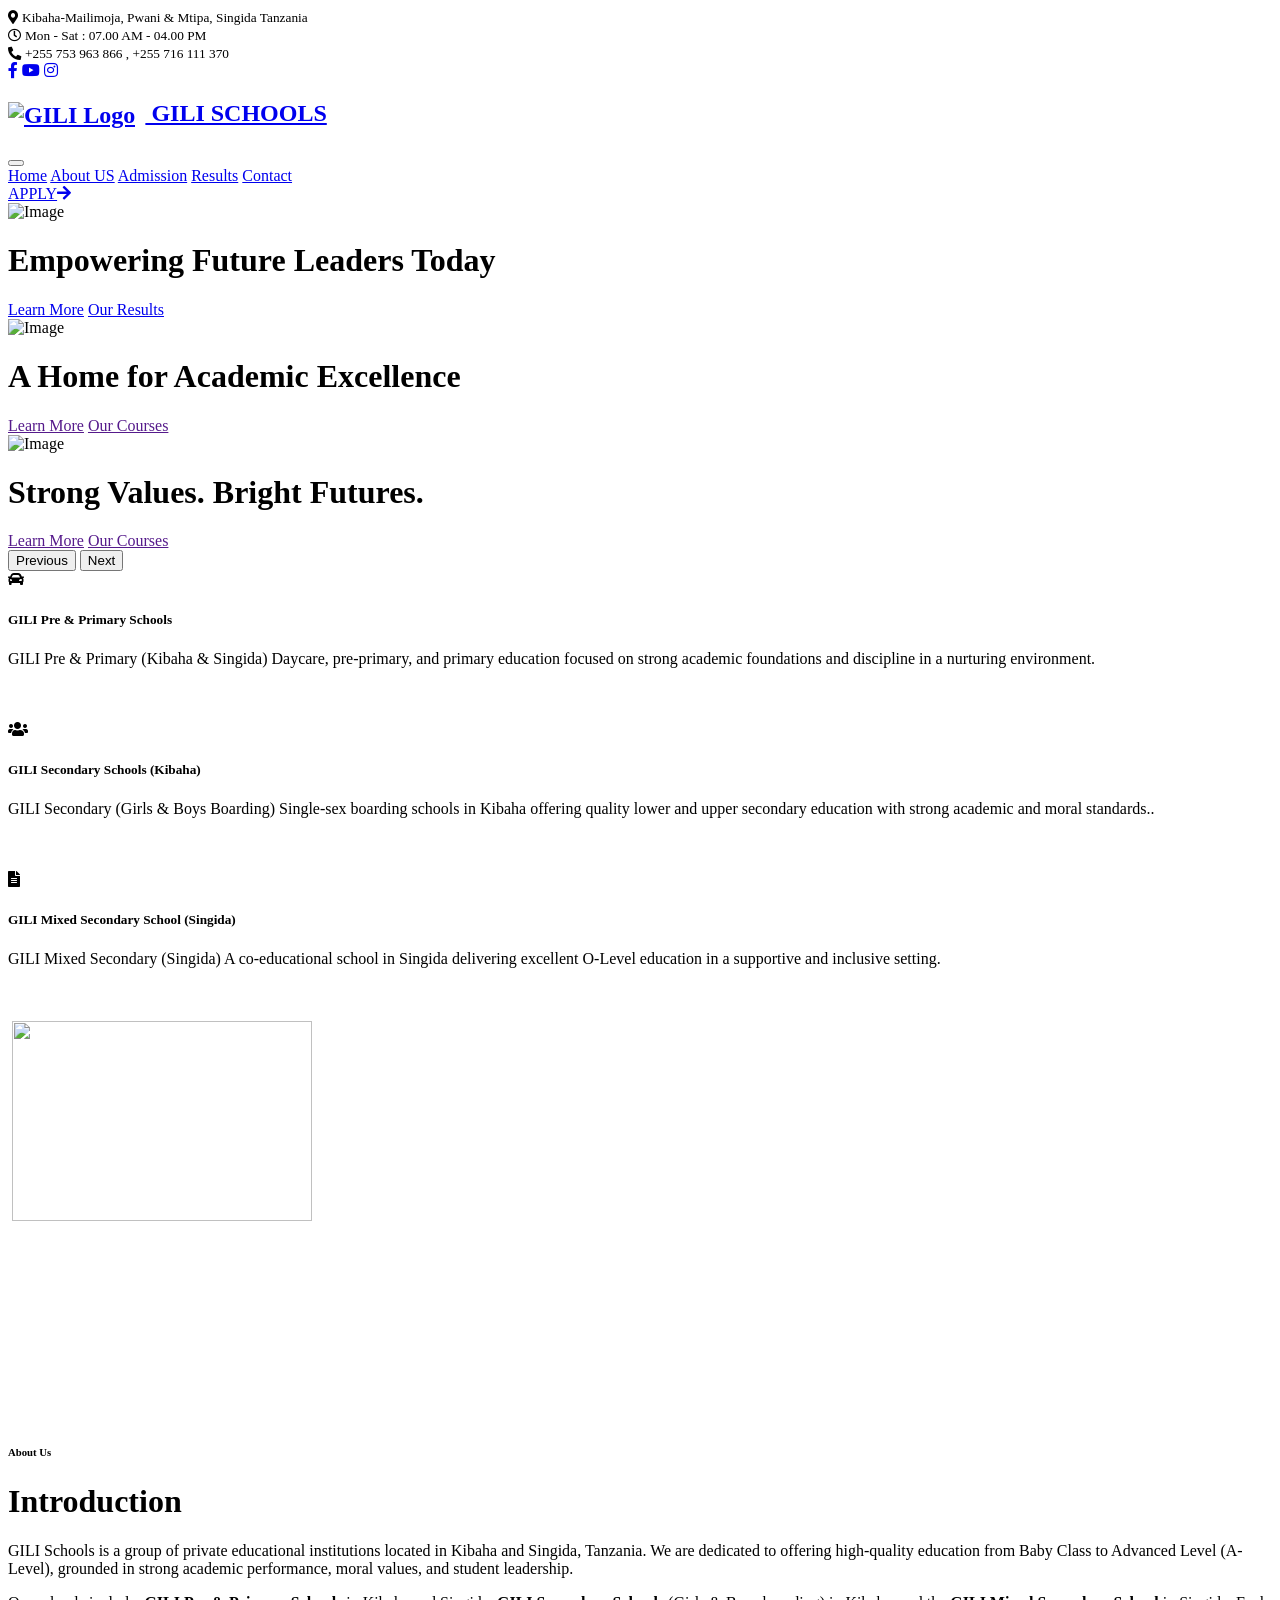
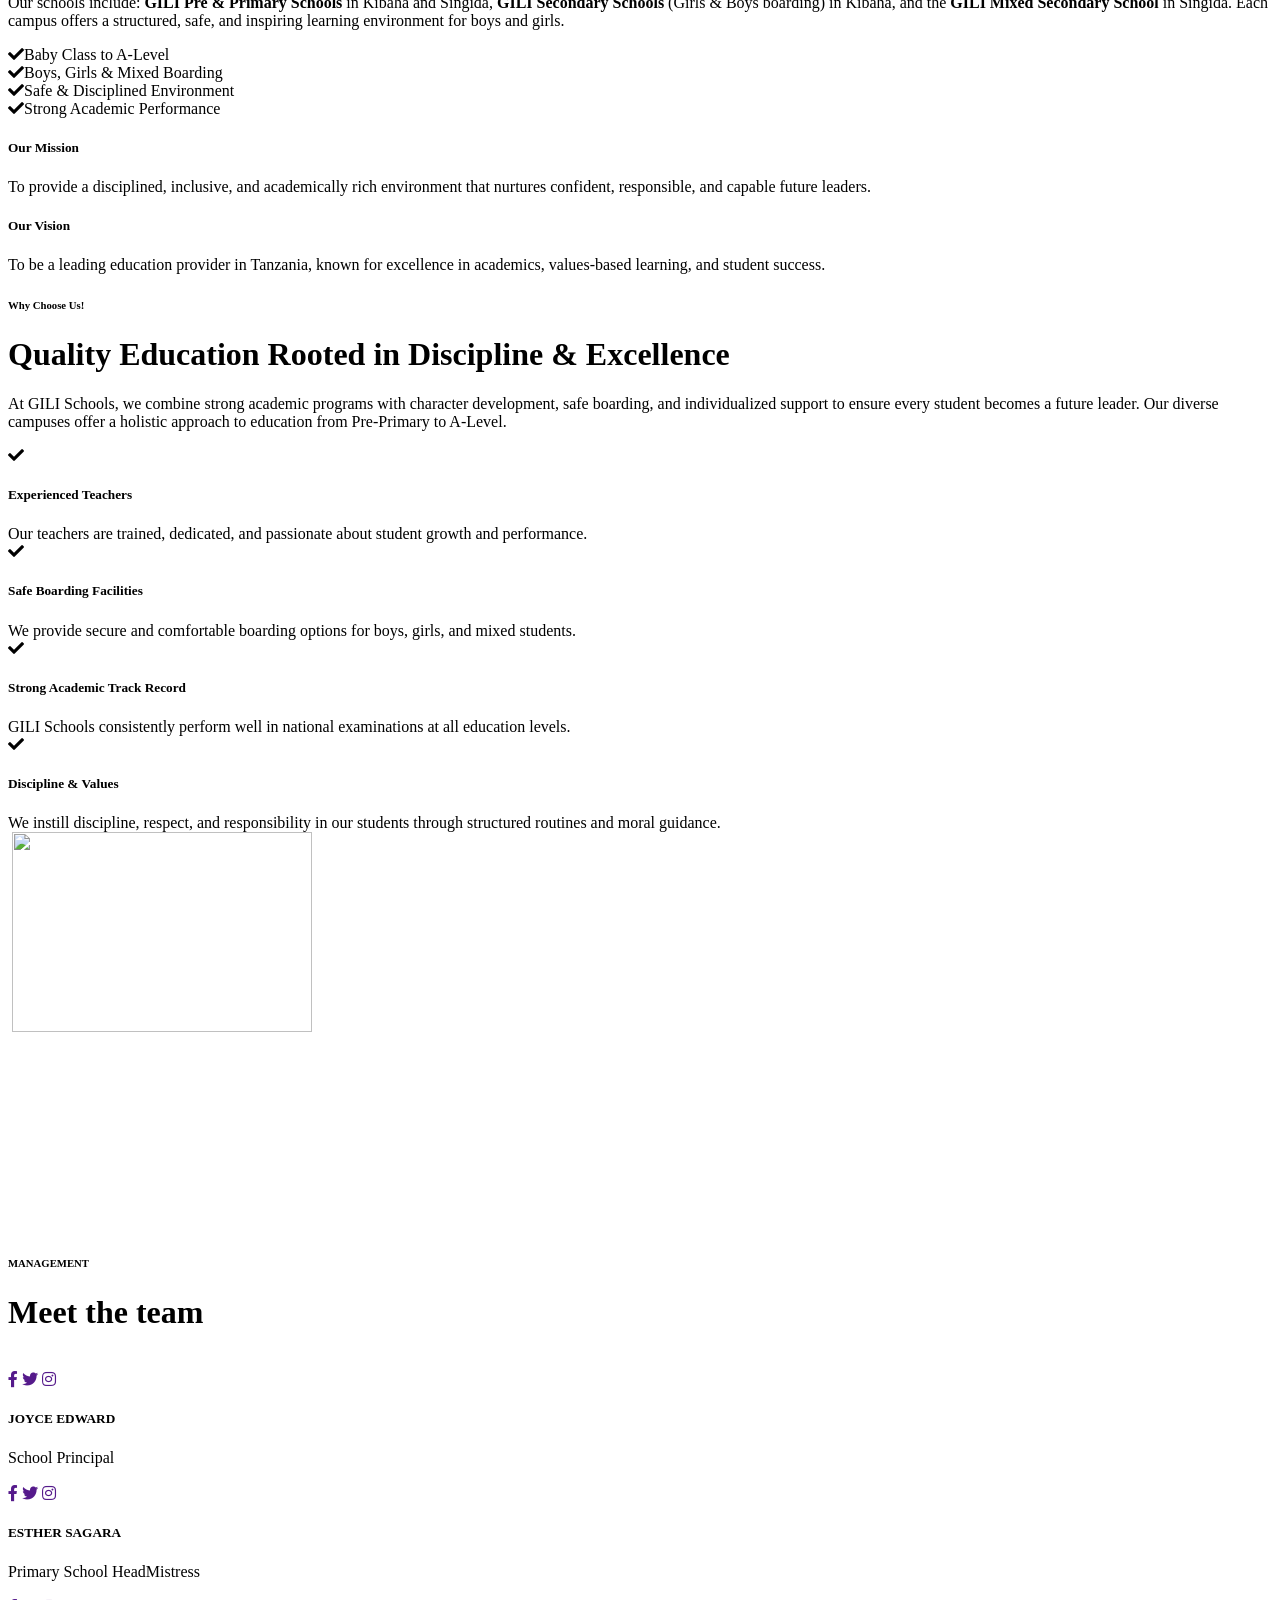
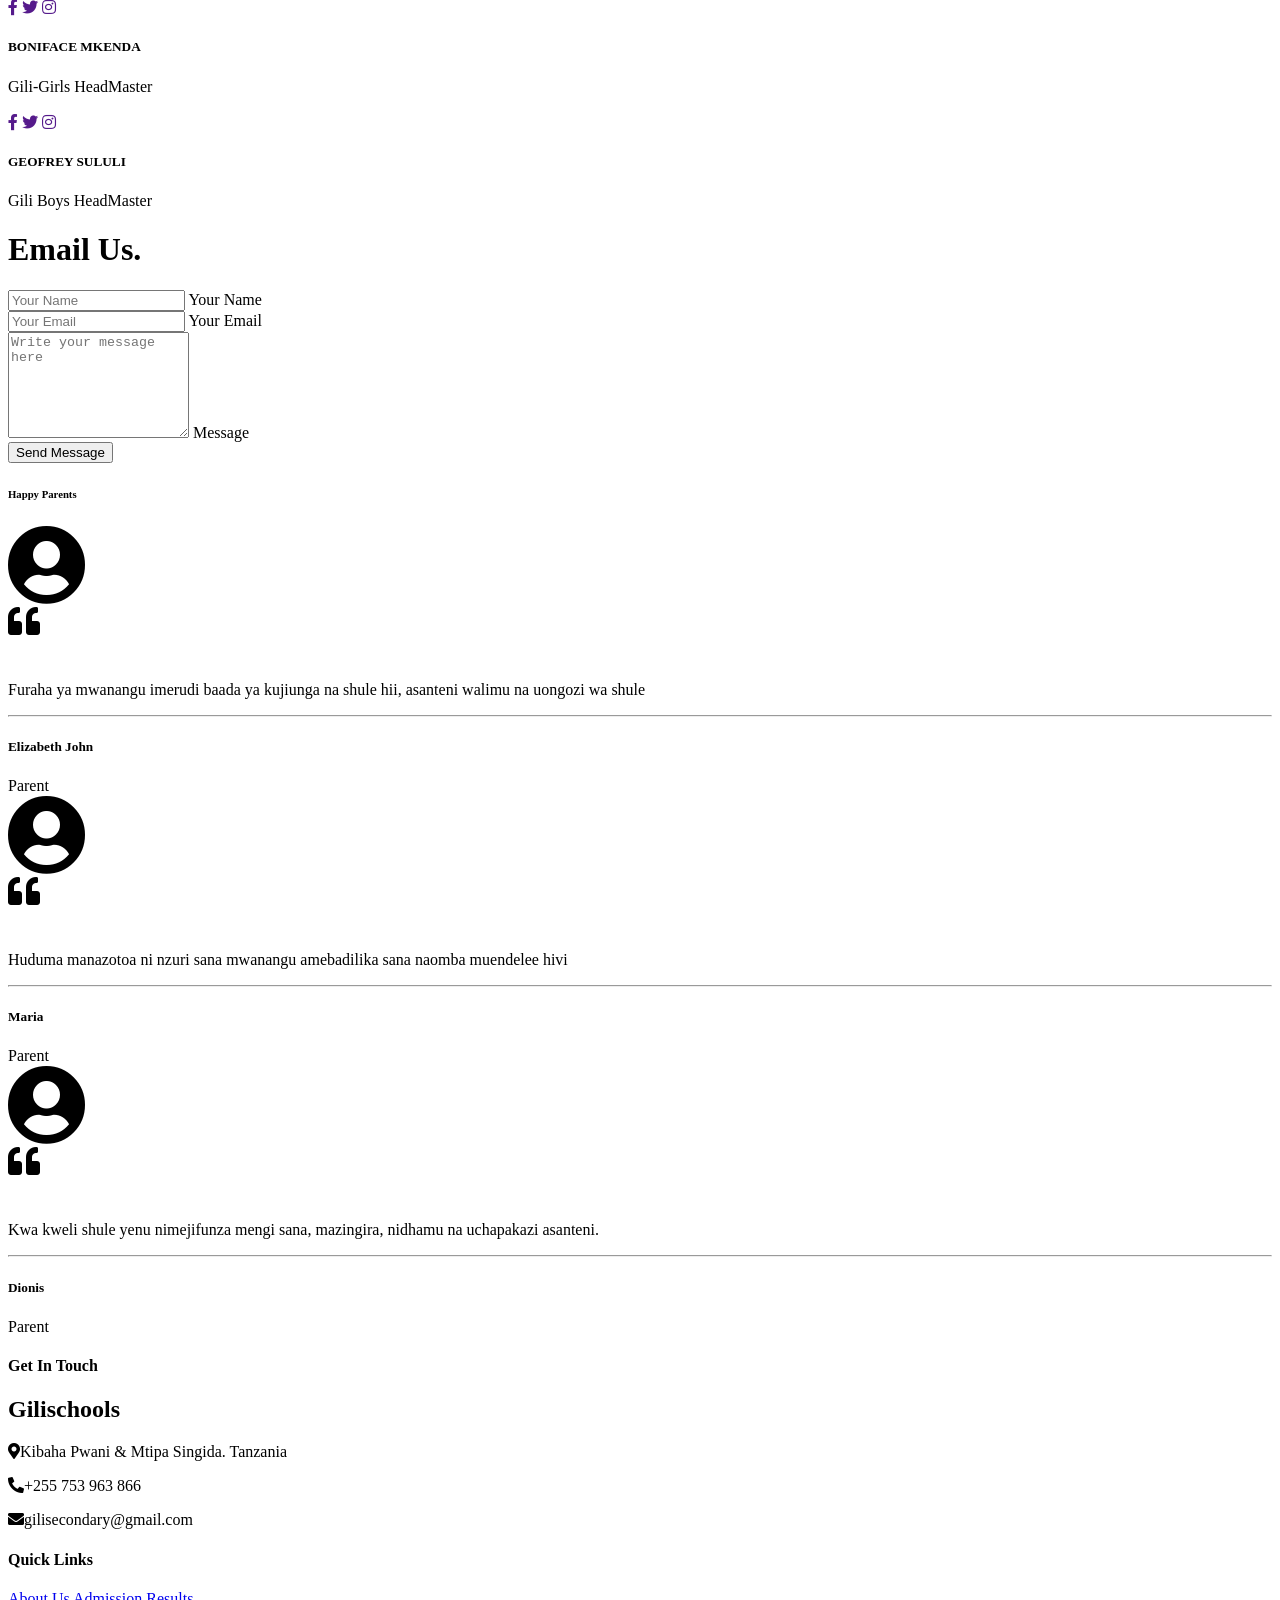
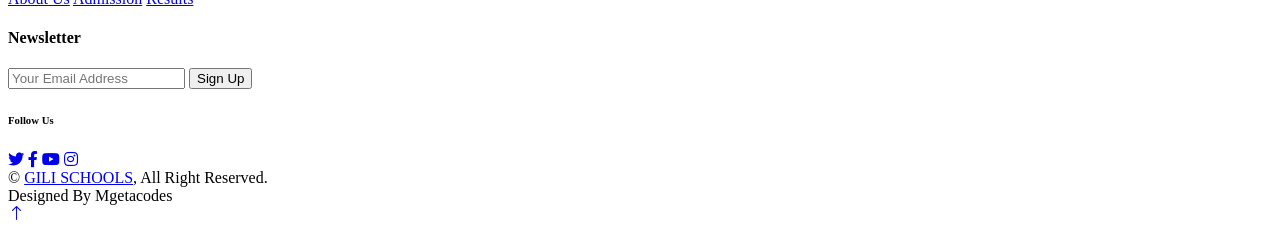
==== index.html @ aca02554 "Update index.html" ====
<!DOCTYPE html>
<html lang="en">

<head>
    <meta charset="utf-8">
    <title>Gili Schools</title>
    <meta content="width=device-width, initial-scale=1.0" name="viewport">
    <meta content="" name="keywords">
    <meta content="" name="description">

    <!-- Favicon -->
    <link href="img/favicon.ico" rel="icon">

    <!-- Google Web Fonts -->
    <link rel="preconnect" href="https://fonts.googleapis.com">
    <link rel="preconnect" href="https://fonts.gstatic.com" crossorigin>
    <link href="https://fonts.googleapis.com/css2?family=Work+Sans:wght@400;500;600;700&display=swap" rel="stylesheet"> 

    <!-- Icon Font Stylesheet -->
    <link href="https://cdnjs.cloudflare.com/ajax/libs/font-awesome/5.10.0/css/all.min.css" rel="stylesheet">
    <link href="https://cdn.jsdelivr.net/npm/bootstrap-icons@1.4.1/font/bootstrap-icons.css" rel="stylesheet">
    <link rel="icon" type="image/png" href="img/logo.png">

    <!-- Libraries Stylesheet -->
    <link href="lib/animate/animate.min.css" rel="stylesheet">
    <link href="lib/owlcarousel/assets/owl.carousel.min.css" rel="stylesheet">

    <!-- Customized Bootstrap Stylesheet -->
    <link href="css/bootstrap.min.css" rel="stylesheet">

    <!-- Template Stylesheet -->
    <link href="css/style.css" rel="stylesheet">
</head>

<body>
    <!-- Spinner Start -->
    <div id="spinner" class="show bg-white position-fixed translate-middle w-100 vh-100 top-50 start-50 d-flex align-items-center justify-content-center">
        <div class="spinner-grow text-primary" role="status"></div>
    </div>
    <!-- Spinner End -->


    <!-- Topbar Start -->
    <div class="container-fluid bg-dark text-light p-0">
        <div class="row gx-0 d-none d-lg-flex">
            <div class="col-lg-7 px-5 text-start">
                <div class="h-100 d-inline-flex align-items-center me-4">
                    <small class="fa fa-map-marker-alt text-primary me-2"></small>
                    <small>Kibaha-Mailimoja, Pwani & Mtipa, Singida Tanzania</small>
                </div>
                <div class="h-100 d-inline-flex align-items-center">
                    <small class="far fa-clock text-primary me-2"></small>
                    <small>Mon - Sat : 07.00 AM - 04.00 PM</small>
                </div>
            </div>
            <div class="col-lg-5 px-5 text-end">
                <div class="h-100 d-inline-flex align-items-center me-4">
                    <small class="fa fa-phone-alt text-primary me-2"></small>
                    <small>+255 753 963 866 , +255 716 111 370</small>
                </div>
                <div class="h-100 d-inline-flex align-items-center mx-n2">
                    <a class="btn btn-square btn-link rounded-0 border-0 border-end border-secondary" href="https://www.facebook.com/share/1KLDX37MZV/"><i class="fab fa-facebook-f"></i></a>
                    <a class="btn btn-square btn-link rounded-0 border-0 border-end border-secondary" href="https://www.youtube.com/@gilischools"><i class="fab fa-youtube"></i></a>
                   <!-- <a class="btn btn-square btn-link rounded-0 border-0 border-end border-secondary" href=""><i class="fab fa-linkedin-in"></i></a>-->
                    <a class="btn btn-square btn-link rounded-0" href="https://www.instagram.com/gilisecondary/"><i class="fab fa-instagram"></i></a>
                </div>
            </div>
        </div>
    </div>
    <!-- Topbar End -->


    <!-- Navbar Start -->
    <nav class="navbar navbar-expand-lg bg-white navbar-light sticky-top p-0">
        <a href="index.html" class="navbar-brand d-flex align-items-center border-end px-4 px-lg-5">
            <h2 class="m-0">
             <!--   <img class="position-absolute w-100 h-100" src="img/2Z7A9136.jpg" alt="" style="object-fit: cover;"> -->
   <img src="img/logo.png" alt="GILI Logo" style="height: 40px; vertical-align: middle; margin-right: 10px;"> 
  GILI SCHOOLS
</h2>

        </a>
        <button type="button" class="navbar-toggler me-4" data-bs-toggle="collapse" data-bs-target="#navbarCollapse">
            <span class="navbar-toggler-icon"></span>
        </button>
        <div class="collapse navbar-collapse" id="navbarCollapse">
            <div class="navbar-nav ms-auto p-4 p-lg-0">
                <a href="index.html" class="nav-item nav-link active">Home</a>
                <a href="about.html" class="nav-item nav-link">About US</a>
                <a href="Admission.html" class="nav-item nav-link">Admission</a>
                <a href="Results.html" class="nav-item nav-link">Results</a>
                <!-- <div class="nav-item dropdown">
                    <a href="#" class="nav-link dropdown-toggle" data-bs-toggle="dropdown">Pages</a>
                    <div class="dropdown-menu bg-light m-0">
                        <a href="feature.html" class="dropdown-item">Features</a>
                        <a href="appointment.html" class="dropdown-item">Appointment</a>
                        <a href="team.html" class="dropdown-item">Our Team</a>
                        <a href="testimonial.html" class="dropdown-item">Testimonial</a>
                        <a href="404.html" class="dropdown-item">404 Page</a>
                    </div>
                </div>-->
                <a href="contact.html" class="nav-item nav-link">Contact</a>
            </div>
            <a href="Admission.html" class="btn btn-primary py-4 px-lg-5 d-none d-lg-block">APPLY<i class="fa fa-arrow-right ms-3"></i></a>
        </div>
    </nav>
    <!-- Navbar End -->


    <!-- Carousel Start -->
    <div class="container-fluid p-0 wow fadeIn" data-wow-delay="0.1s">
        <div id="header-carousel" class="carousel slide" data-bs-ride="carousel">
            <div class="carousel-inner">
                <div class="carousel-item active">
                    <img class="w-100" src="img/alimin.jpg" alt="Image">
                    <div class="carousel-caption">
                        <div class="container">
                            <div class="row justify-content-center">
                                <div class="col-lg-7">
                                    <h1 class="display-2 text-light mb-5 animated slideInDown">Empowering Future Leaders Today</h1>
                                    <a href="about.html" class="btn btn-primary py-sm-3 px-sm-5">Learn More</a>
                                    <a href="Results.html" class="btn btn-light py-sm-3 px-sm-5 ms-3">Our Results</a>
                                </div>
                            </div>
                        </div>
                    </div>
                </div>
                <div class="carousel-item">
                    <img class="w-100" src="img/olevel.jpg" alt="Image">
                    <div class="carousel-caption">
                        <div class="container">
                            <div class="row justify-content-center">
                                <div class="col-lg-7">
                                    <h1 class="display-2 text-light mb-5 animated slideInDown">A Home for Academic Excellence</h1>
                                    <a href="" class="btn btn-primary py-sm-3 px-sm-5">Learn More</a>
                                    <a href="" class="btn btn-light py-sm-3 px-sm-5 ms-3">Our Courses</a>
                                </div>
                            </div>
                        </div>
                    </div>
                </div>
                <div class="carousel-item">
                    <img class="w-100" src="img/boys lab.jpg" alt="Image">
                    <div class="carousel-caption">
                        <div class="container">
                            <div class="row justify-content-center">
                                <div class="col-lg-7">
                                    <h1 class="display-2 text-light mb-5 animated slideInDown">Strong Values. Bright Futures. </h1>
                                    <a href="" class="btn btn-primary py-sm-3 px-sm-5">Learn More</a>
                                    <a href="" class="btn btn-light py-sm-3 px-sm-5 ms-3">Our Courses</a>
                                </div>
                            </div>
                        </div>
                    </div>
                </div>
            </div>

            <button class="carousel-control-prev" type="button" data-bs-target="#header-carousel"
                data-bs-slide="prev">
                <span class="carousel-control-prev-icon" aria-hidden="true"></span>
                <span class="visually-hidden">Previous</span>
            </button>
            <button class="carousel-control-next" type="button" data-bs-target="#header-carousel"
                data-bs-slide="next">
                <span class="carousel-control-next-icon" aria-hidden="true"></span>
                <span class="visually-hidden">Next</span>
            </button>
        </div>
    </div>
    <!-- Carousel End -->


    <!-- Facts Start -->
    <div class="container-fluid facts py-5 pt-lg-0">
        <div class="container py-5 pt-lg-0">
            <div class="row gx-0">
                <div class="col-lg-4 wow fadeIn" data-wow-delay="0.1s">
                    <div class="bg-white shadow d-flex align-items-center h-100 p-4" style="min-height: 150px;">
                        <div class="d-flex">
                            <div class="flex-shrink-0 btn-lg-square bg-primary">
                                <i class="fa fa-car text-white"></i>
                            </div>
                            <div class="ps-4">
                                <h5>GILI Pre & Primary Schools </h5>
                                <span>GILI Pre & Primary (Kibaha & Singida)
Daycare, pre-primary, and primary education focused on strong academic foundations and discipline in a nurturing environment.</span>
                            </div>
                        </div>
                    </div>
                </div>
                <div class="col-lg-4 wow fadeIn" data-wow-delay="0.3s">
                    <div class="bg-white shadow d-flex align-items-center h-100 p-4" style="min-height: 150px;">
                        <div class="d-flex">
                            <div class="flex-shrink-0 btn-lg-square bg-primary">
                                <i class="fa fa-users text-white"></i>
                            </div>
                            <div class="ps-4">
                                <h5>GILI Secondary Schools (Kibaha)</h5>
                                <span> GILI Secondary (Girls & Boys Boarding)
Single-sex boarding schools in Kibaha offering quality lower and upper secondary education with strong academic and moral standards..</span>
                            </div>
                        </div>
                    </div>
                </div>
                <div class="col-lg-4 wow fadeIn" data-wow-delay="0.5s">
                    <div class="bg-white shadow d-flex align-items-center h-100 p-4" style="min-height: 150px;">
                        <div class="d-flex">
                            <div class="flex-shrink-0 btn-lg-square bg-primary">
                                <i class="fa fa-file-alt text-white"></i>
                            </div>
                            <div class="ps-4">
                                <h5>GILI Mixed Secondary School (Singida)</h5>
                                <span>GILI Mixed Secondary (Singida)
A co-educational school in Singida delivering excellent O-Level education in a supportive and inclusive setting.

</span>
                            </div>
                        </div>
                    </div>
                </div>
            </div>
        </div>
    </div>
    <!-- Facts End -->

<!-- About Start -->
<div class="container-xxl py-6">
    <div class="container">
        <div class="row g-5">
            <div class="col-lg-6 wow fadeInUp" data-wow-delay="0.1s">
                <div class="position-relative overflow-hidden ps-5 pt-5 h-100" style="min-height: 400px;">
                    <img class="position-absolute w-100 h-100" src="img/ollvl.jpg" alt="" style="object-fit: cover;">
                    <img class="position-absolute top-0 start-0 bg-white pe-3 pb-3" src="img/primary.jpg" alt="" style="width: 300px; height: 200px;">
                </div>
            </div>
            <div class="col-lg-6 wow fadeInUp" data-wow-delay="0.5s">
                <div class="h-100">
                    <h6 class="text-primary text-uppercase mb-2">About Us</h6>
                    <h1 class="display-6 mb-4">Introduction</h1>
                    <p>GILI Schools is a group of private educational institutions located in Kibaha and Singida, Tanzania. We are dedicated to offering high-quality education from Baby Class to Advanced Level (A-Level), grounded in strong academic performance, moral values, and student leadership.</p>
                    <p class="mb-4">Our schools include: 
                        <strong>GILI Pre & Primary Schools</strong> in Kibaha and Singida, 
                        <strong>GILI Secondary Schools</strong> (Girls & Boys boarding) in Kibaha, 
                        and the <strong>GILI Mixed Secondary School</strong> in Singida. 
                        Each campus offers a structured, safe, and inspiring learning environment for boys and girls.
                    </p>
                    <div class="row g-2 mb-4 pb-2">
                        <div class="col-sm-6">
                            <i class="fa fa-check text-primary me-2"></i>Baby Class to A-Level
                        </div>
                        <div class="col-sm-6">
                            <i class="fa fa-check text-primary me-2"></i>Boys, Girls & Mixed Boarding
                        </div>
                        <div class="col-sm-6">
                            <i class="fa fa-check text-primary me-2"></i>Safe & Disciplined Environment
                        </div>
                        <div class="col-sm-6">
                            <i class="fa fa-check text-primary me-2"></i>Strong Academic Performance
                        </div>
                    </div>
                    <h5 class="text-primary mt-4">Our Mission</h5>
                    <p>To provide a disciplined, inclusive, and academically rich environment that nurtures confident, responsible, and capable future leaders.</p>

                    <h5 class="text-primary">Our Vision</h5>
                    <p>To be a leading education provider in Tanzania, known for excellence in academics, values-based learning, and student success.</p>
                </div>
            </div>
        </div>
    </div>
</div>
<!-- About End -->



    <!-- Features Start -->
<div class="container-xxl py-6">
    <div class="container">
        <div class="row g-5">
            <div class="col-lg-6 wow fadeInUp" data-wow-delay="0.1s">
                <h6 class="text-primary text-uppercase mb-2">Why Choose Us!</h6>
                <h1 class="display-6 mb-4">Quality Education Rooted in Discipline & Excellence</h1>
                <p class="mb-5">
                    At GILI Schools, we combine strong academic programs with character development, safe boarding, and individualized support to ensure every student becomes a future leader. Our diverse campuses offer a holistic approach to education from Pre-Primary to A-Level.
                </p>
                <div class="row gy-5 gx-4">
                    <div class="col-sm-6 wow fadeIn" data-wow-delay="0.1s">
                        <div class="d-flex align-items-center mb-3">
                            <div class="flex-shrink-0 btn-square bg-primary me-3">
                                <i class="fa fa-check text-white"></i>
                            </div>
                            <h5 class="mb-0">Experienced Teachers</h5>
                        </div>
                        <span>Our teachers are trained, dedicated, and passionate about student growth and performance.</span>
                    </div>
                    <div class="col-sm-6 wow fadeIn" data-wow-delay="0.2s">
                        <div class="d-flex align-items-center mb-3">
                            <div class="flex-shrink-0 btn-square bg-primary me-3">
                                <i class="fa fa-check text-white"></i>
                            </div>
                            <h5 class="mb-0">Safe Boarding Facilities</h5>
                        </div>
                        <span>We provide secure and comfortable boarding options for boys, girls, and mixed students.</span>
                    </div>
                    <div class="col-sm-6 wow fadeIn" data-wow-delay="0.3s">
                        <div class="d-flex align-items-center mb-3">
                            <div class="flex-shrink-0 btn-square bg-primary me-3">
                                <i class="fa fa-check text-white"></i>
                            </div>
                            <h5 class="mb-0">Strong Academic Track Record</h5>
                        </div>
                        <span>GILI Schools consistently perform well in national examinations at all education levels.</span>
                    </div>
                    <div class="col-sm-6 wow fadeIn" data-wow-delay="0.4s">
                        <div class="d-flex align-items-center mb-3">
                            <div class="flex-shrink-0 btn-square bg-primary me-3">
                                <i class="fa fa-check text-white"></i>
                            </div>
                            <h5 class="mb-0">Discipline & Values</h5>
                        </div>
                        <span>We instill discipline, respect, and responsibility in our students through structured routines and moral guidance.</span>
                    </div>
                </div>
            </div>
            <div class="col-lg-6 wow fadeInUp" data-wow-delay="0.5s">
                <div class="position-relative overflow-hidden pe-5 pt-5 h-100" style="min-height: 400px;">
                    <img class="position-absolute w-100 h-100" src="img/2Z7A9136.JPG" alt="" style="object-fit: cover;">
                    <img class="position-absolute top-0 end-0 bg-white ps-3 pb-3" src="img/2Z7A9392.JPG" alt="" style="width: 300px; height: 200px">
                </div>
            </div>
        </div>
    </div>
</div>
<!-- Features End -->




    <!-- Team Start -->
    <div class="container-xxl py-6">
        <div class="container">
            <div class="text-center mx-auto mb-5 wow fadeInUp" data-wow-delay="0.1s" style="max-width: 500px;">
                <h6 class="text-primary text-uppercase mb-2">MANAGEMENT</h6>
                <h1 class="display-6 mb-4">Meet the team</h1>
            </div>
            <div class="row g-0 team-items">
                <div class="col-lg-3 col-md-6 wow fadeInUp" data-wow-delay="0.1s">
                    <div class="team-item position-relative">
                        <div class="position-relative">
                            <img class="img-fluid" src="img/pricipal.jpg" alt="">
                            <div class="team-social text-center">
                                <a class="btn btn-square btn-outline-primary border-2 m-1" href=""><i class="fab fa-facebook-f"></i></a>
                                <a class="btn btn-square btn-outline-primary border-2 m-1" href=""><i class="fab fa-twitter"></i></a>
                                <a class="btn btn-square btn-outline-primary border-2 m-1" href=""><i class="fab fa-instagram"></i></a>
                            </div>
                        </div>
                        <div class="bg-light text-center p-4">
                            <h5 class="mt-2">JOYCE EDWARD</h5>
                            <span>School Principal</span>
                        </div>
                    </div>
                </div>
                <div class="col-lg-3 col-md-6 wow fadeInUp" data-wow-delay="0.3s">
                    <div class="team-item position-relative">
                        <div class="position-relative">
                            <img class="img-fluid" src="img/mkuu-primary.jpg" alt="">
                            <div class="team-social text-center">
                                <a class="btn btn-square btn-outline-primary border-2 m-1" href=""><i class="fab fa-facebook-f"></i></a>
                                <a class="btn btn-square btn-outline-primary border-2 m-1" href=""><i class="fab fa-twitter"></i></a>
                                <a class="btn btn-square btn-outline-primary border-2 m-1" href=""><i class="fab fa-instagram"></i></a>
                            </div>
                        </div>
                        <div class="bg-light text-center p-4">
                            <h5 class="mt-2">ESTHER SAGARA</h5>
                            <span>Primary School HeadMistress </span>
                        </div>
                    </div>
                </div>
                <div class="col-lg-3 col-md-6 wow fadeInUp" data-wow-delay="0.5s">
                    <div class="team-item position-relative">
                        <div class="position-relative">
                            <img class="img-fluid" src="img/mkuu-adv.jpg" alt="">
                            <div class="team-social text-center">
                                <a class="btn btn-square btn-outline-primary border-2 m-1" href=""><i class="fab fa-facebook-f"></i></a>
                                <a class="btn btn-square btn-outline-primary border-2 m-1" href=""><i class="fab fa-twitter"></i></a>
                                <a class="btn btn-square btn-outline-primary border-2 m-1" href=""><i class="fab fa-instagram"></i></a>
                            </div>
                        </div>
                        <div class="bg-light text-center p-4">
                            <h5 class="mt-2">BONIFACE MKENDA</h5>
                            <span>Gili-Girls HeadMaster</span>
                        </div>
                    </div>
                </div>
                <div class="col-lg-3 col-md-6 wow fadeInUp" data-wow-delay="0.7s">
                    <div class="team-item position-relative">
                        <div class="position-relative">
                            <img class="img-fluid" src="img/WhatsApp Image 2025-07-11 at 09.40.43.jpeg" alt="">
                            <div class="team-social text-center">
                                <a class="btn btn-square btn-outline-primary border-2 m-1" href=""><i class="fab fa-facebook-f"></i></a>
                                <a class="btn btn-square btn-outline-primary border-2 m-1" href=""><i class="fab fa-twitter"></i></a>
                                <a class="btn btn-square btn-outline-primary border-2 m-1" href=""><i class="fab fa-instagram"></i></a>
                            </div>
                        </div>
                        <div class="bg-light text-center p-4">
                            <h5 class="mt-2">GEOFREY SULULI</h5>
                            <span>Gili Boys HeadMaster</span>
                        </div>
                    </div>
                </div>
            </div>
        </div>
    </div>
    <!-- Team End -->


  <div class="col-lg-8 my-6 mb-0 wow fadeInUp" data-wow-delay="0.1s">
    <div class="bg-primary text-center p-5">
        <h1 class="mb-4 text-white">Email Us.</h1>
        <form action="https://formspree.io/f/xwpbgnqq" method="POST">
            <div class="row g-3">
                <div class="col-sm-6">
                    <div class="form-floating">
                        <input type="text" class="form-control border-0" name="name" placeholder="Your Name" required>
                        <label for="name">Your Name</label>
                    </div>
                </div>
                <div class="col-sm-6">
                    <div class="form-floating">
                        <input type="email" class="form-control border-0" name="email" placeholder="Your Email" required>
                        <label for="email">Your Email</label>
                    </div>
                </div>
                <div class="col-12">
                    <div class="form-floating">
                        <textarea class="form-control border-0" name="message" placeholder="Write your message here" style="height: 100px" required></textarea>
                        <label for="message">Message</label>
                    </div>
                </div>
                <div class="col-12">
                    <button class="btn btn-dark w-100 py-3" type="submit">Send Message</button>
                </div>
            </div>
        </form>
    </div>
</div>




    <!-- Testimonial Start -->
    <div class="container-xxl py-6">
        <div class="container">
            <div class="text-center mx-auto mb-5 wow fadeInUp" data-wow-delay="0.1s" style="max-width: 500px;">
                <h6 class="text-primary text-uppercase mb-2">Happy Parents</h6>
                <h1 class="display-6 mb-4"></h1>
            </div>
            <div class="row justify-content-center">
                <div class="col-lg-8 wow fadeInUp" data-wow-delay="0.1s">
                    <div class="owl-carousel testimonial-carousel">
                        <div class="testimonial-item text-center">
                            <div class="position-relative mb-5">
                                <div class="text-center">
    <i class="fa fa-user-circle fa-5x text-primary"></i>
</div>

                                <div class="position-absolute top-100 start-50 translate-middle d-flex align-items-center justify-content-center bg-white rounded-circle" style="width: 60px; height: 60px;">
                                    <i class="fa fa-quote-left fa-2x text-primary"></i>
                                </div>
                            </div>
                            <p class="fs-4">Furaha ya mwanangu imerudi baada ya kujiunga na shule hii, asanteni walimu na uongozi wa shule</p>
                            <hr class="w-25 mx-auto">
                            <h5>Elizabeth John</h5>
                            <span>Parent</span>
                        </div>
                        <div class="testimonial-item text-center">
                            <div class="position-relative mb-5">
                                <div class="text-center">
    <i class="fa fa-user-circle fa-5x text-primary"></i>
</div>

                                <div class="position-absolute top-100 start-50 translate-middle d-flex align-items-center justify-content-center bg-white rounded-circle" style="width: 60px; height: 60px;">
                                    <i class="fa fa-quote-left fa-2x text-primary"></i>
                                </div>
                            </div>
                            <p class="fs-4">Huduma manazotoa ni nzuri sana mwanangu amebadilika sana naomba muendelee hivi</p>
                            <hr class="w-25 mx-auto">
                            <h5>Maria</h5>
                            <span>Parent</span>
                        </div>
                        <div class="testimonial-item text-center">
                            <div class="position-relative mb-5">
                                <div class="text-center">
    <i class="fa fa-user-circle fa-5x text-primary"></i>
</div>

                                <div class="position-absolute top-100 start-50 translate-middle d-flex align-items-center justify-content-center bg-white rounded-circle" style="width: 60px; height: 60px;">
                                    <i class="fa fa-quote-left fa-2x text-primary"></i>
                                </div>
                            </div>
                            <p class="fs-4">Kwa kweli shule yenu nimejifunza mengi sana, mazingira, nidhamu na uchapakazi asanteni.</p>
                            <hr class="w-25 mx-auto">
                            <h5>Dionis</h5>
                            <span>Parent</span>
                        </div>
                    </div>
                </div>
            </div>
        </div>
    </div>
    <!-- Testimonial End -->


    <!-- Footer Start -->
    <div class="container-fluid bg-dark text-light footer my-6 mb-0 py-6 wow fadeIn" data-wow-delay="0.1s">
        <div class="container">
            <div class="row g-5">
                <div class="col-lg-3 col-md-6">
                    <h4 class="text-white mb-4">Get In Touch</h4>
                    <h2 class="text-primary mb-4">Gilischools</h2>
                    <p class="mb-2"><i class="fa fa-map-marker-alt me-3"></i>Kibaha Pwani & Mtipa Singida. Tanzania</p>
                    <p class="mb-2"><i class="fa fa-phone-alt me-3"></i>+255 753 963 866</p>
                    <p class="mb-2"><i class="fa fa-envelope me-3"></i>gilisecondary@gmail.com</p>
                </div>
                <div class="col-lg-3 col-md-6">
                    <h4 class="text-light mb-4">Quick Links</h4>
                    <a class="btn btn-link" href="about.html">About Us</a>
                    <a class="btn btn-link" href="Admission.html">Admission</a>
                    <a class="btn btn-link" href="Results.html">Results</a>
                </div>
               
                <div class="col-lg-3 col-md-6">
                    <h4 class="text-light mb-4">Newsletter</h4>
                    <form action="">
                        <div class="input-group">
                            <input type="text" class="form-control p-3 border-0" placeholder="Your Email Address">
                            <button class="btn btn-primary">Sign Up</button>
                        </div>
                    </form>
                    <h6 class="text-white mt-4 mb-3">Follow Us</h6>
                    <div class="d-flex pt-2">
                        <a class="btn btn-square btn-outline-light me-1" href="#"><i class="fab fa-twitter"></i></a>
                        <a class="btn btn-square btn-outline-light me-1" href="https://www.facebook.com/gilischools"><i class="fab fa-facebook-f"></i></a>
                        <a class="btn btn-square btn-outline-light me-1" href="https://www.youtube.com/@gilischools"><i class="fab fa-youtube"></i></a>
                        <a class="btn btn-square btn-outline-light me-0" href="https://www.instagram.com/gilisecondary/"><i class="fab fa-instagram"></i></a>
                    </div>
                </div>
            </div>
        </div>
    </div>
    <!-- Footer End -->


    <!-- Copyright Start -->
    <div class="container-fluid copyright text-light py-4 wow fadeIn" data-wow-delay="0.1s">
        <div class="container">
            <div class="row">
                <div class="col-md-6 text-center text-md-start mb-3 mb-md-0">
                    &copy; <a href="gilischoolstz.ac.tz">GILI SCHOOLS</a>, All Right Reserved.
                </div>
                <div class="col-md-6 text-center text-md-end">
                    <!--/*** This template is free as long as you keep the footer author’s credit link/attribution link/backlink. If you'd like to use the template without the footer author’s credit link/attribution link/backlink, you can purchase the Credit Removal License from "https://htmlcodex.com/credit-removal". Thank you for your support. ***/-->
                    Designed By Mgetacodes</a>
                    
                </div>
            </div>
        </div>
    </div>
    <!-- Copyright End -->


    <!-- Back to Top -->
    <a href="#" class="btn btn-lg btn-primary btn-lg-square back-to-top"><i class="bi bi-arrow-up"></i></a>


    <!-- JavaScript Libraries -->
    <script src="https://code.jquery.com/jquery-3.4.1.min.js"></script>
    <script src="https://cdn.jsdelivr.net/npm/bootstrap@5.0.0/dist/js/bootstrap.bundle.min.js"></script>
    <script src="lib/wow/wow.min.js"></script>
    <script src="lib/easing/easing.min.js"></script>
    <script src="lib/waypoints/waypoints.min.js"></script>
    <script src="lib/owlcarousel/owl.carousel.min.js"></script>

    <!-- Template Javascript -->
    <script src="js/main.js"></script>
    
</body>

</html>
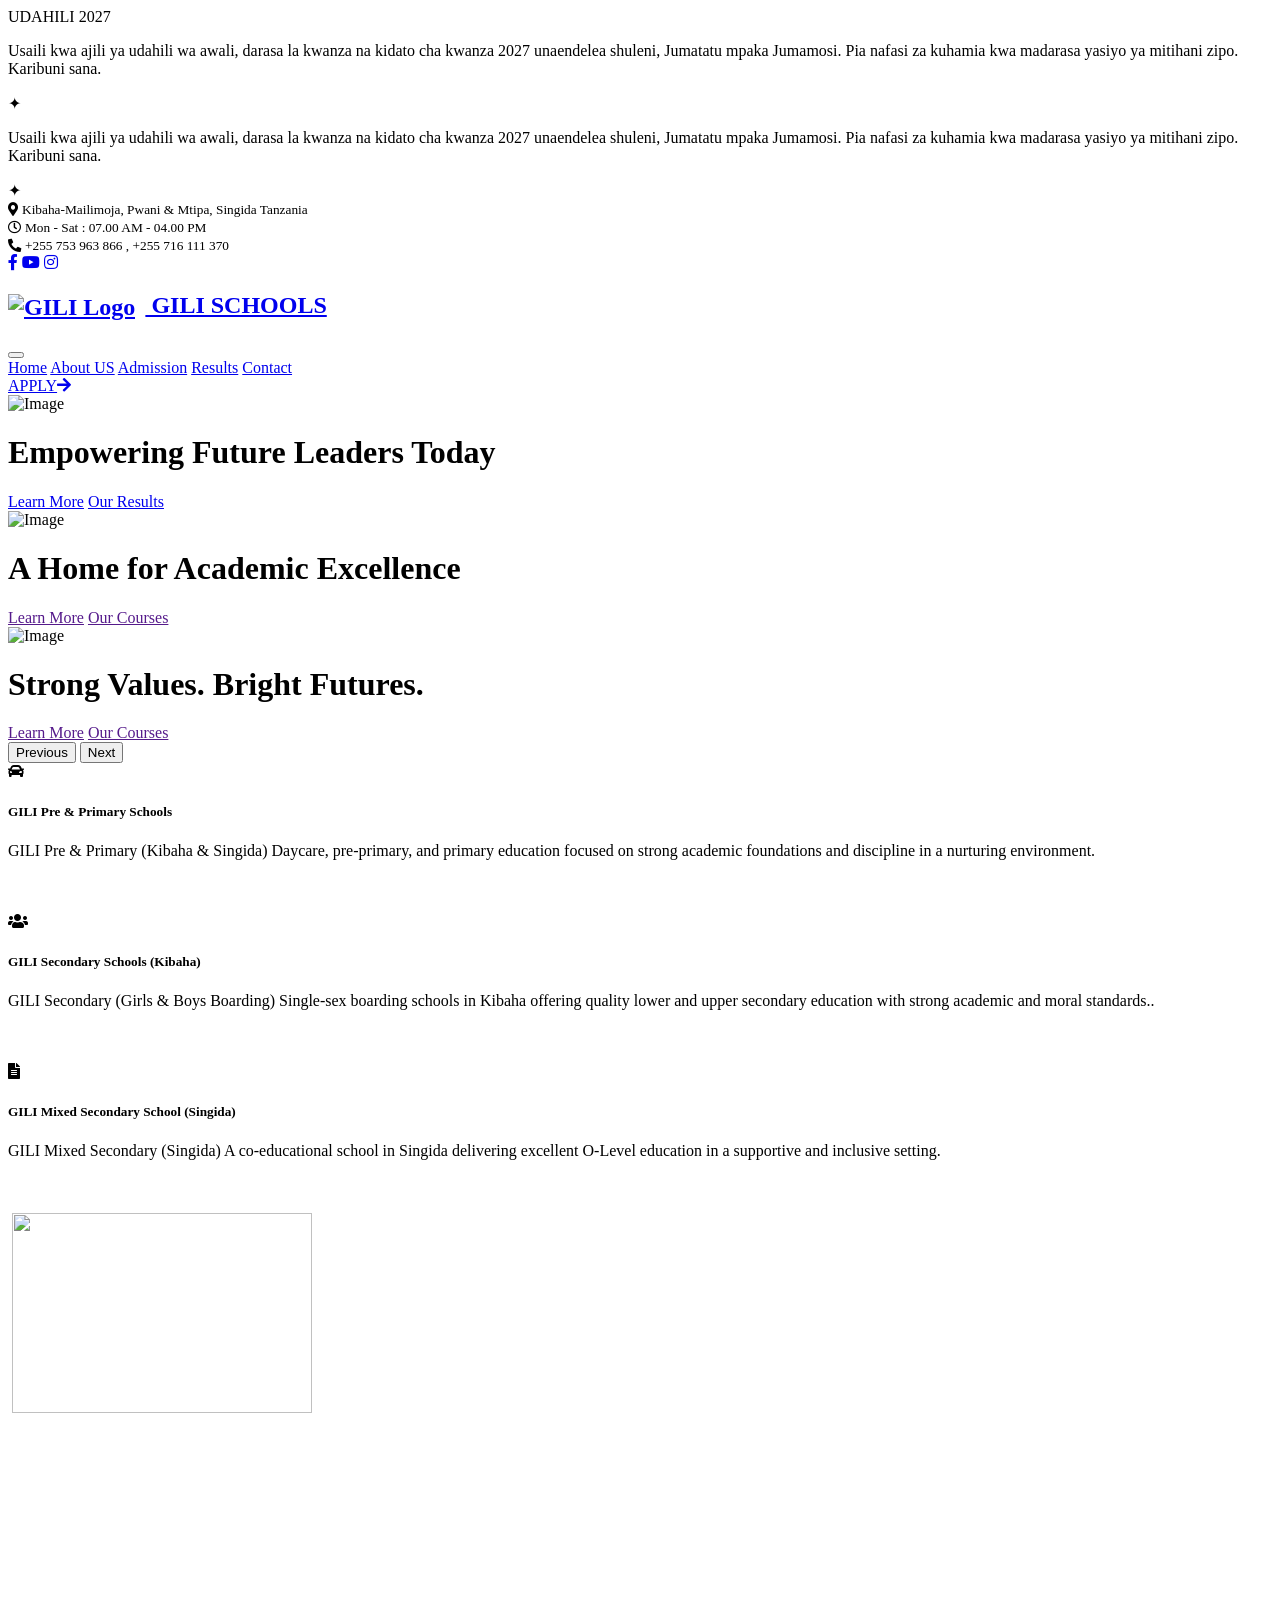
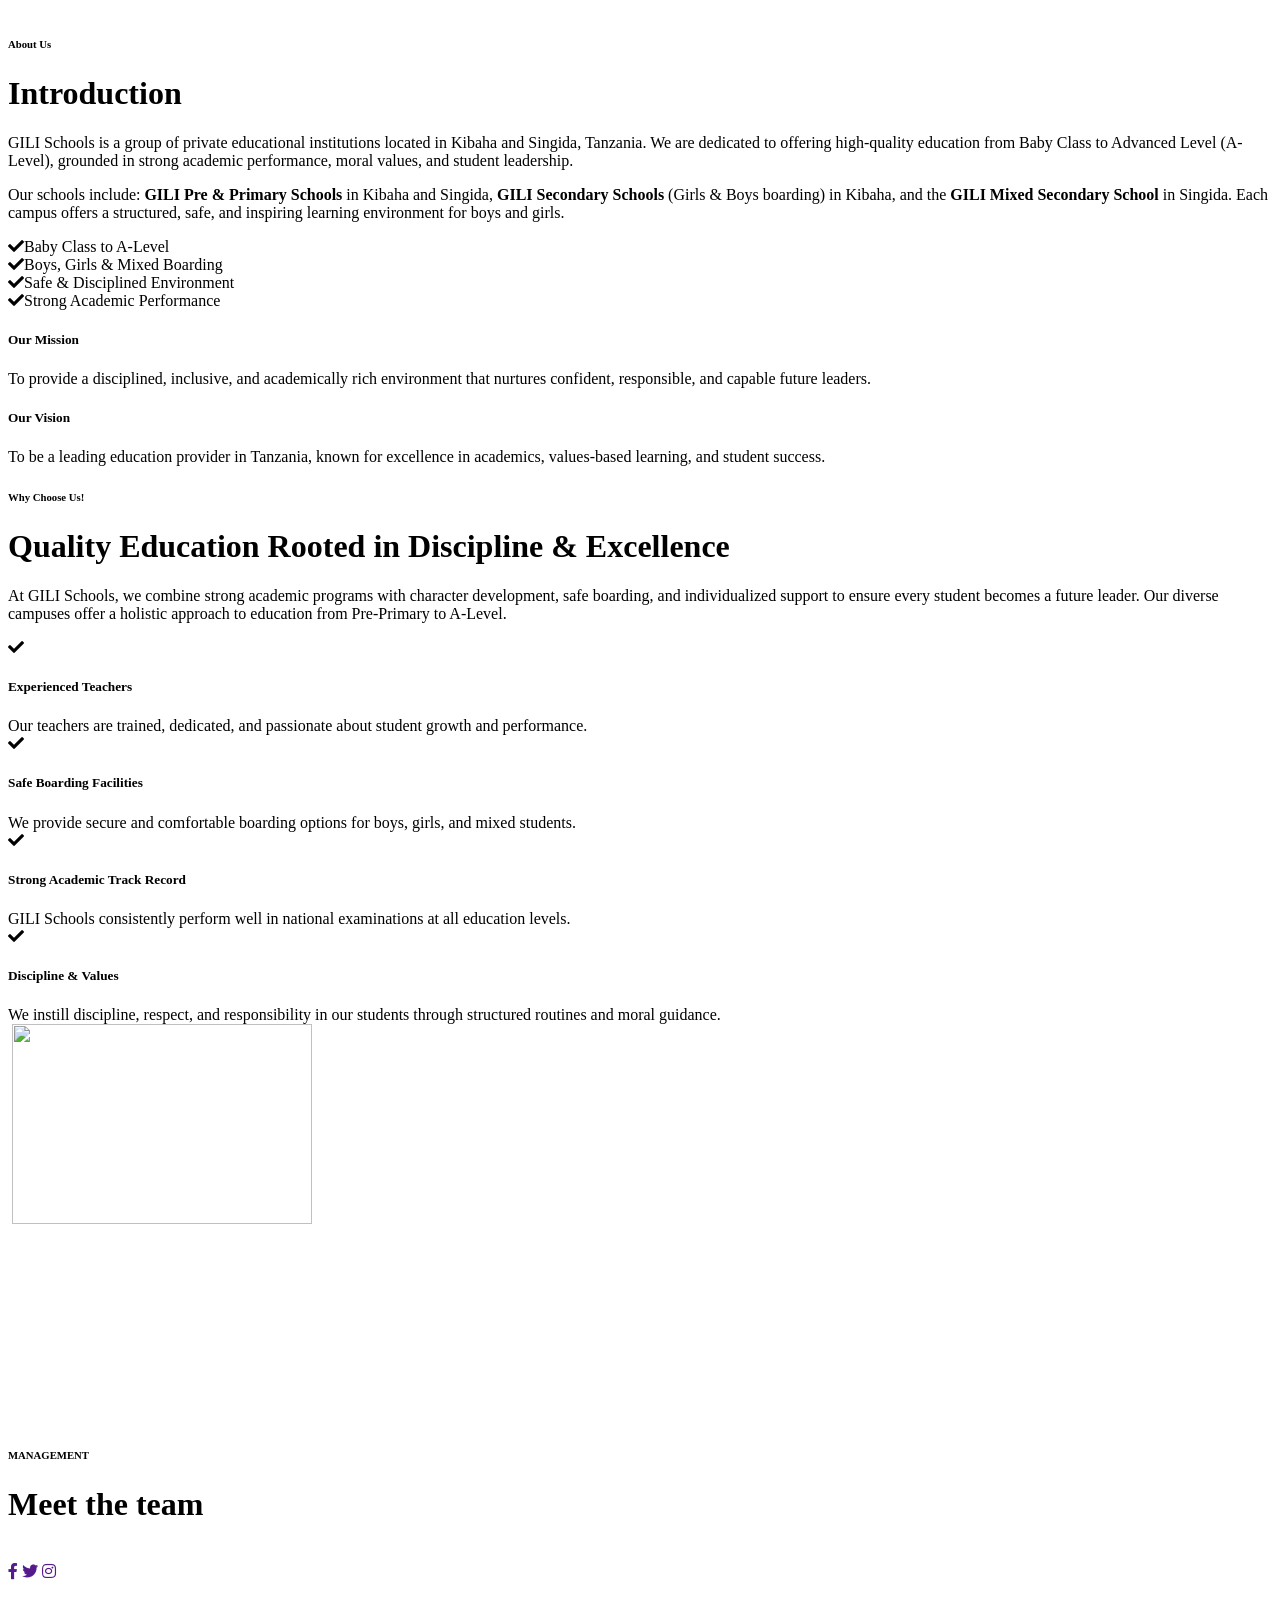
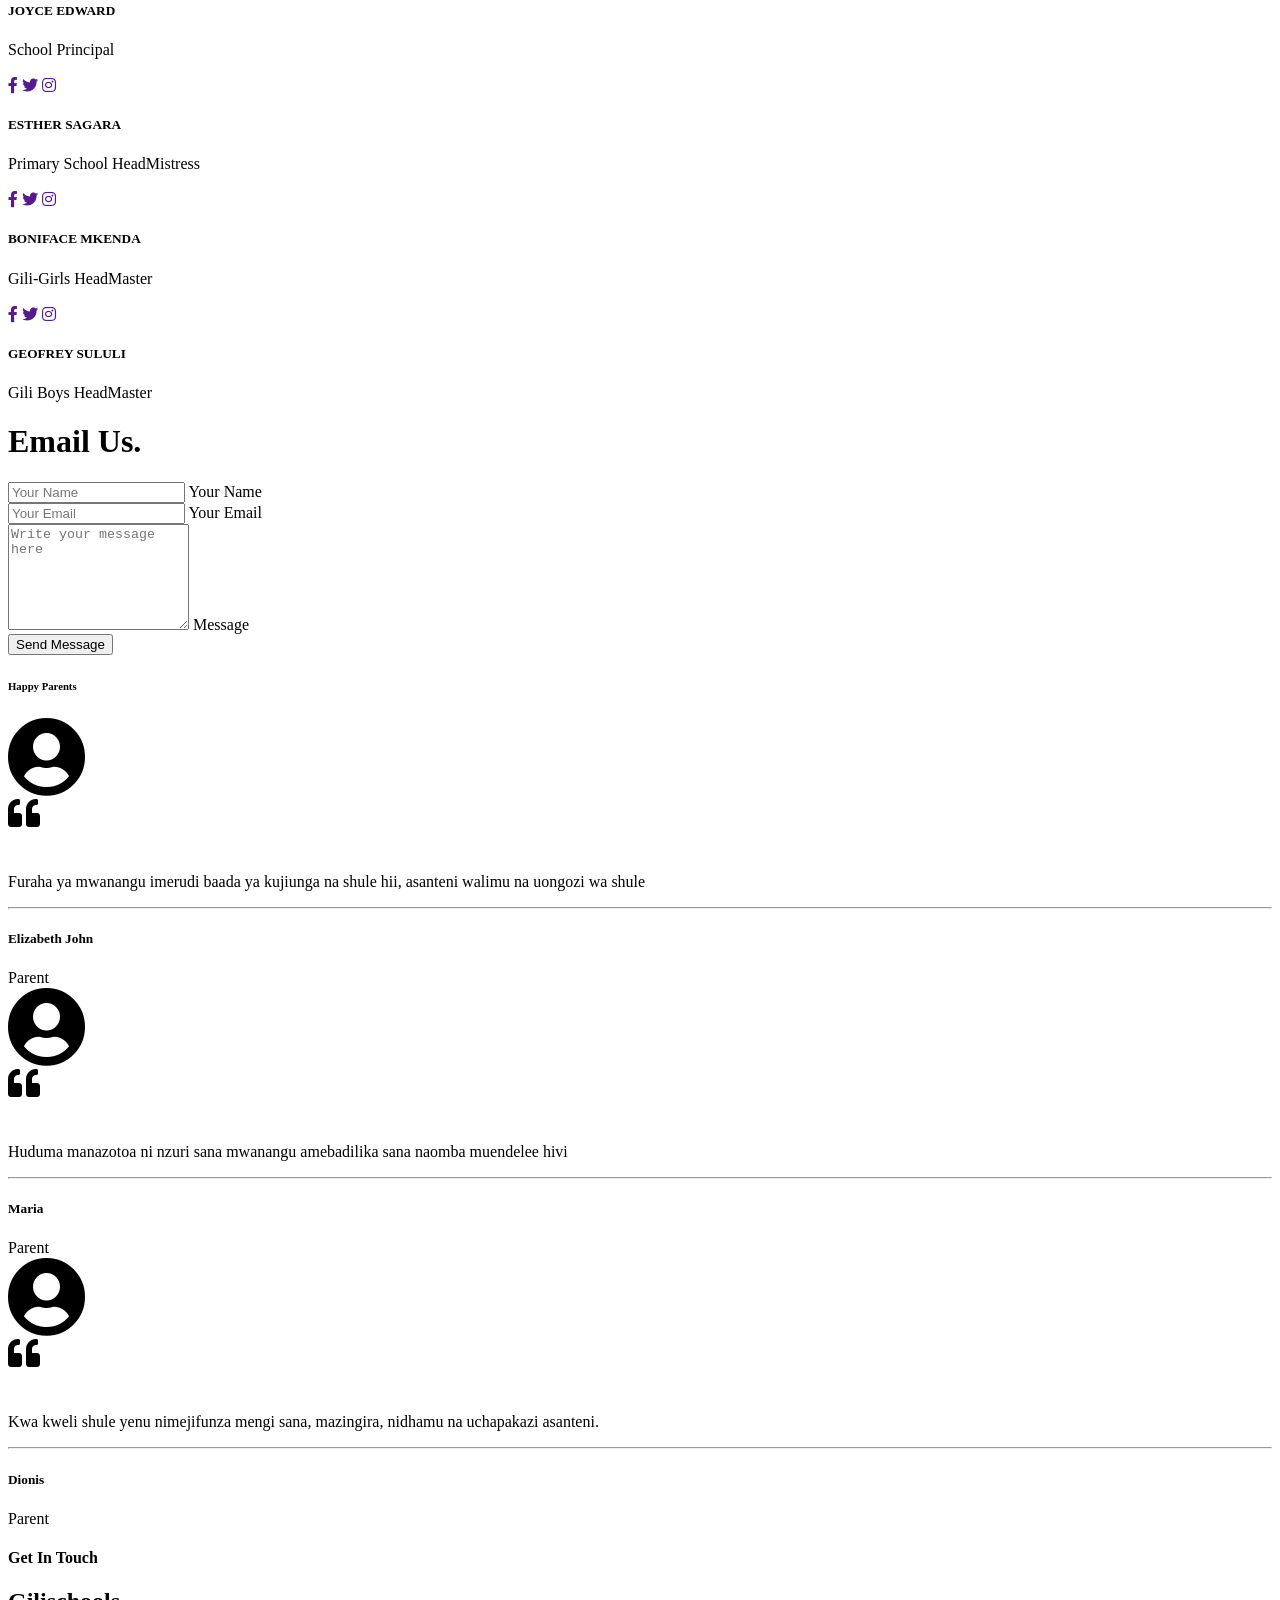
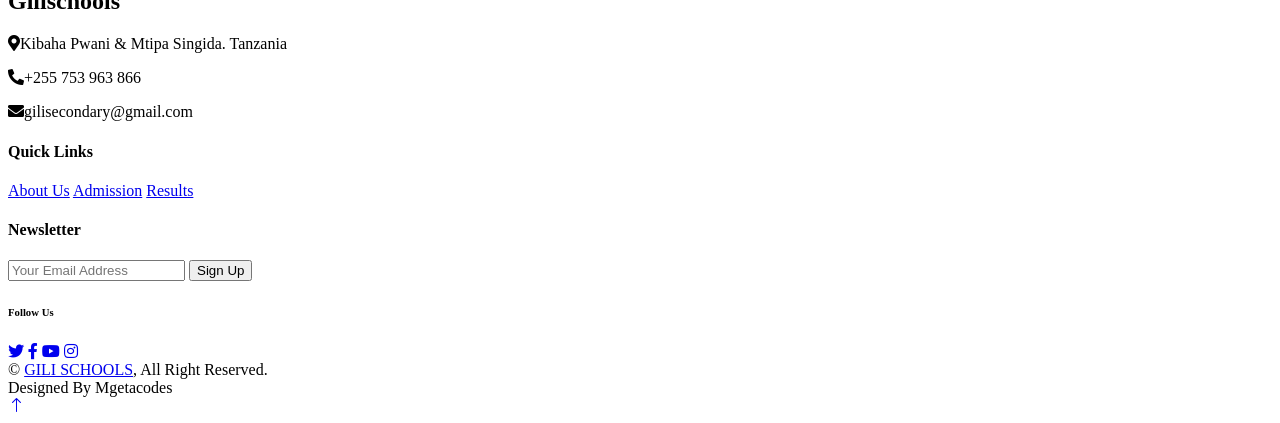
==== commit 4b0b3f23: "Update index.html" ====
--- a/index.html
+++ b/index.html
@@ -32,6 +32,18 @@
     <link href="css/style.css" rel="stylesheet">
 </head>
 
+<div class="admission-ticker" lang="sw" role="region" aria-label="Tangazo la udahili 2027">
+  <span class="admission-ticker__label">UDAHILI 2027</span>
+  <div class="admission-ticker__viewport">
+    <div class="admission-ticker__track">
+      <p>Usaili kwa ajili ya udahili wa awali, darasa la kwanza na kidato cha kwanza 2027 unaendelea shuleni, Jumatatu mpaka Jumamosi. Pia nafasi za kuhamia kwa madarasa yasiyo ya mitihani zipo. Karibuni sana.</p>
+      <span class="admission-ticker__spark" aria-hidden="true">✦</span>
+      <p aria-hidden="true">Usaili kwa ajili ya udahili wa awali, darasa la kwanza na kidato cha kwanza 2027 unaendelea shuleni, Jumatatu mpaka Jumamosi. Pia nafasi za kuhamia kwa madarasa yasiyo ya mitihani zipo. Karibuni sana.</p>
+      <span class="admission-ticker__spark" aria-hidden="true">✦</span>
+    </div>
+  </div>
+</div>
+    
 <body>
     <!-- Spinner Start -->
     <div id="spinner" class="show bg-white position-fixed translate-middle w-100 vh-100 top-50 start-50 d-flex align-items-center justify-content-center">
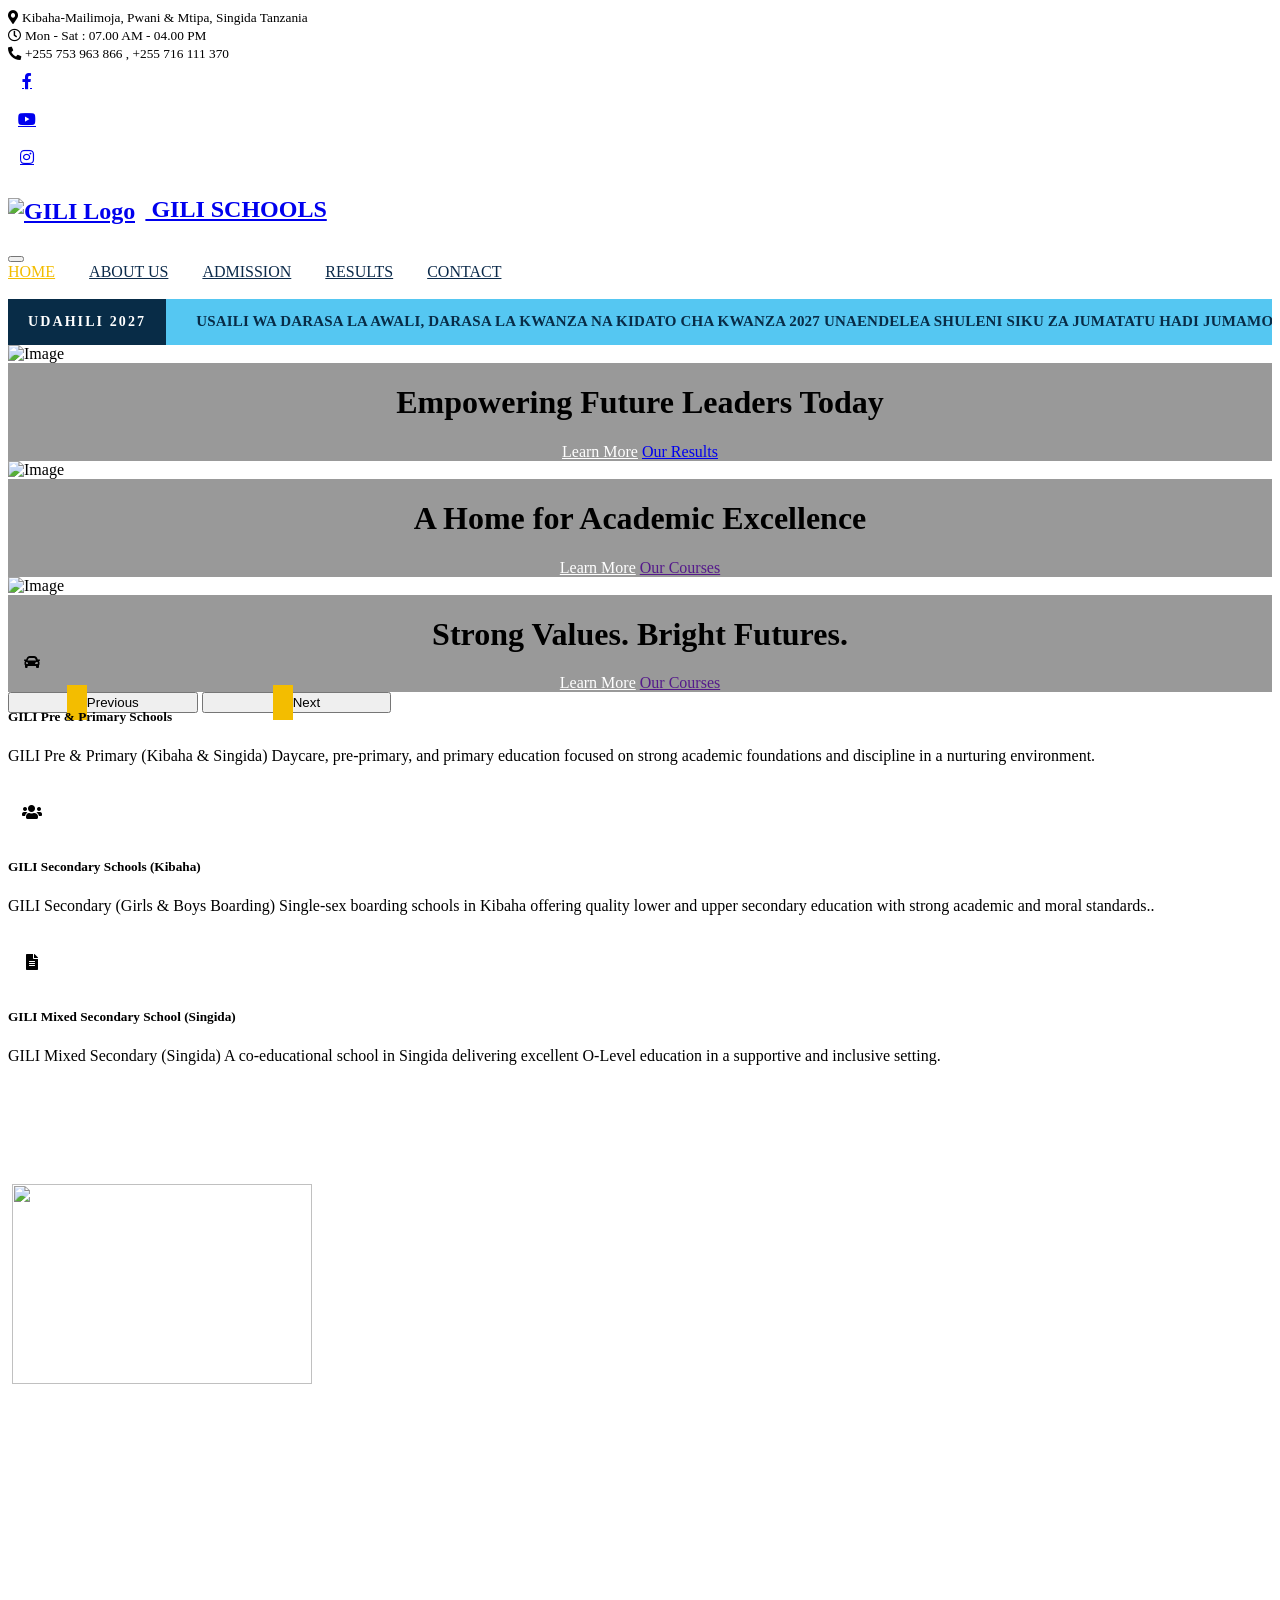
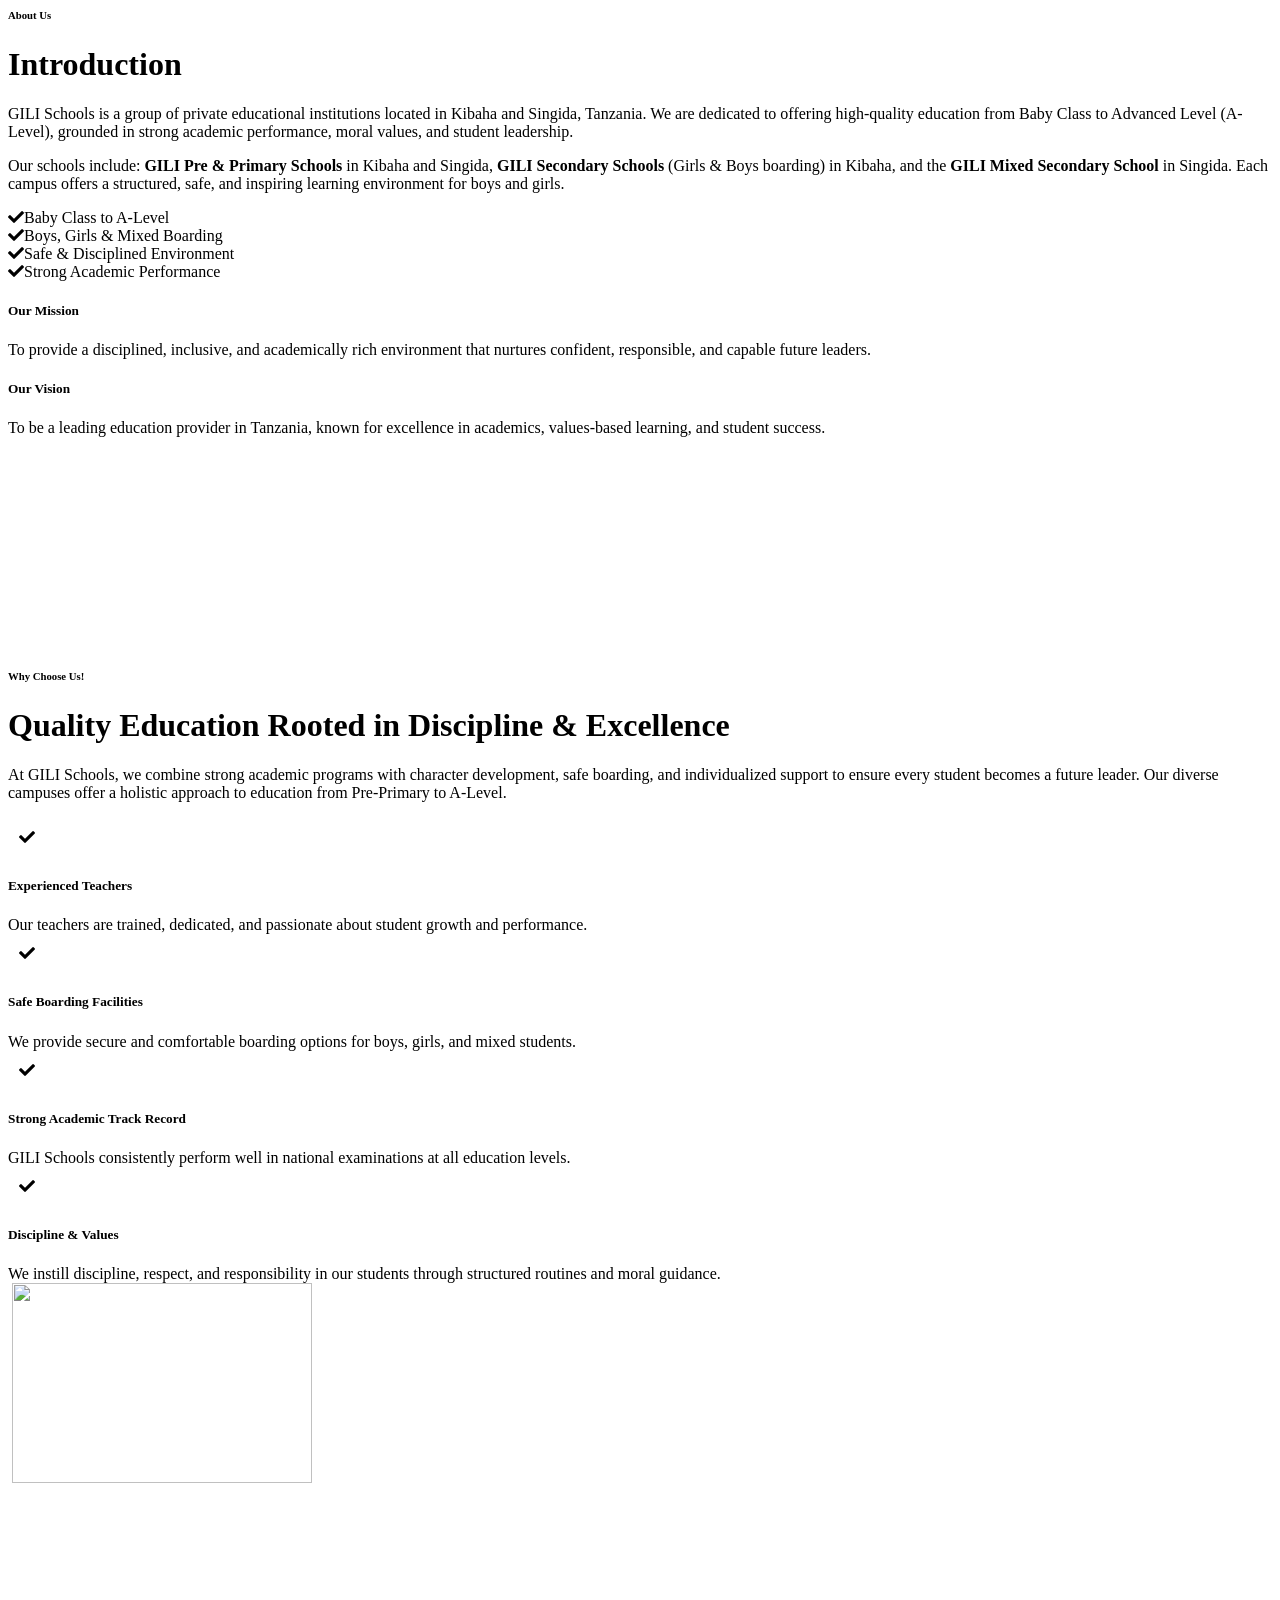
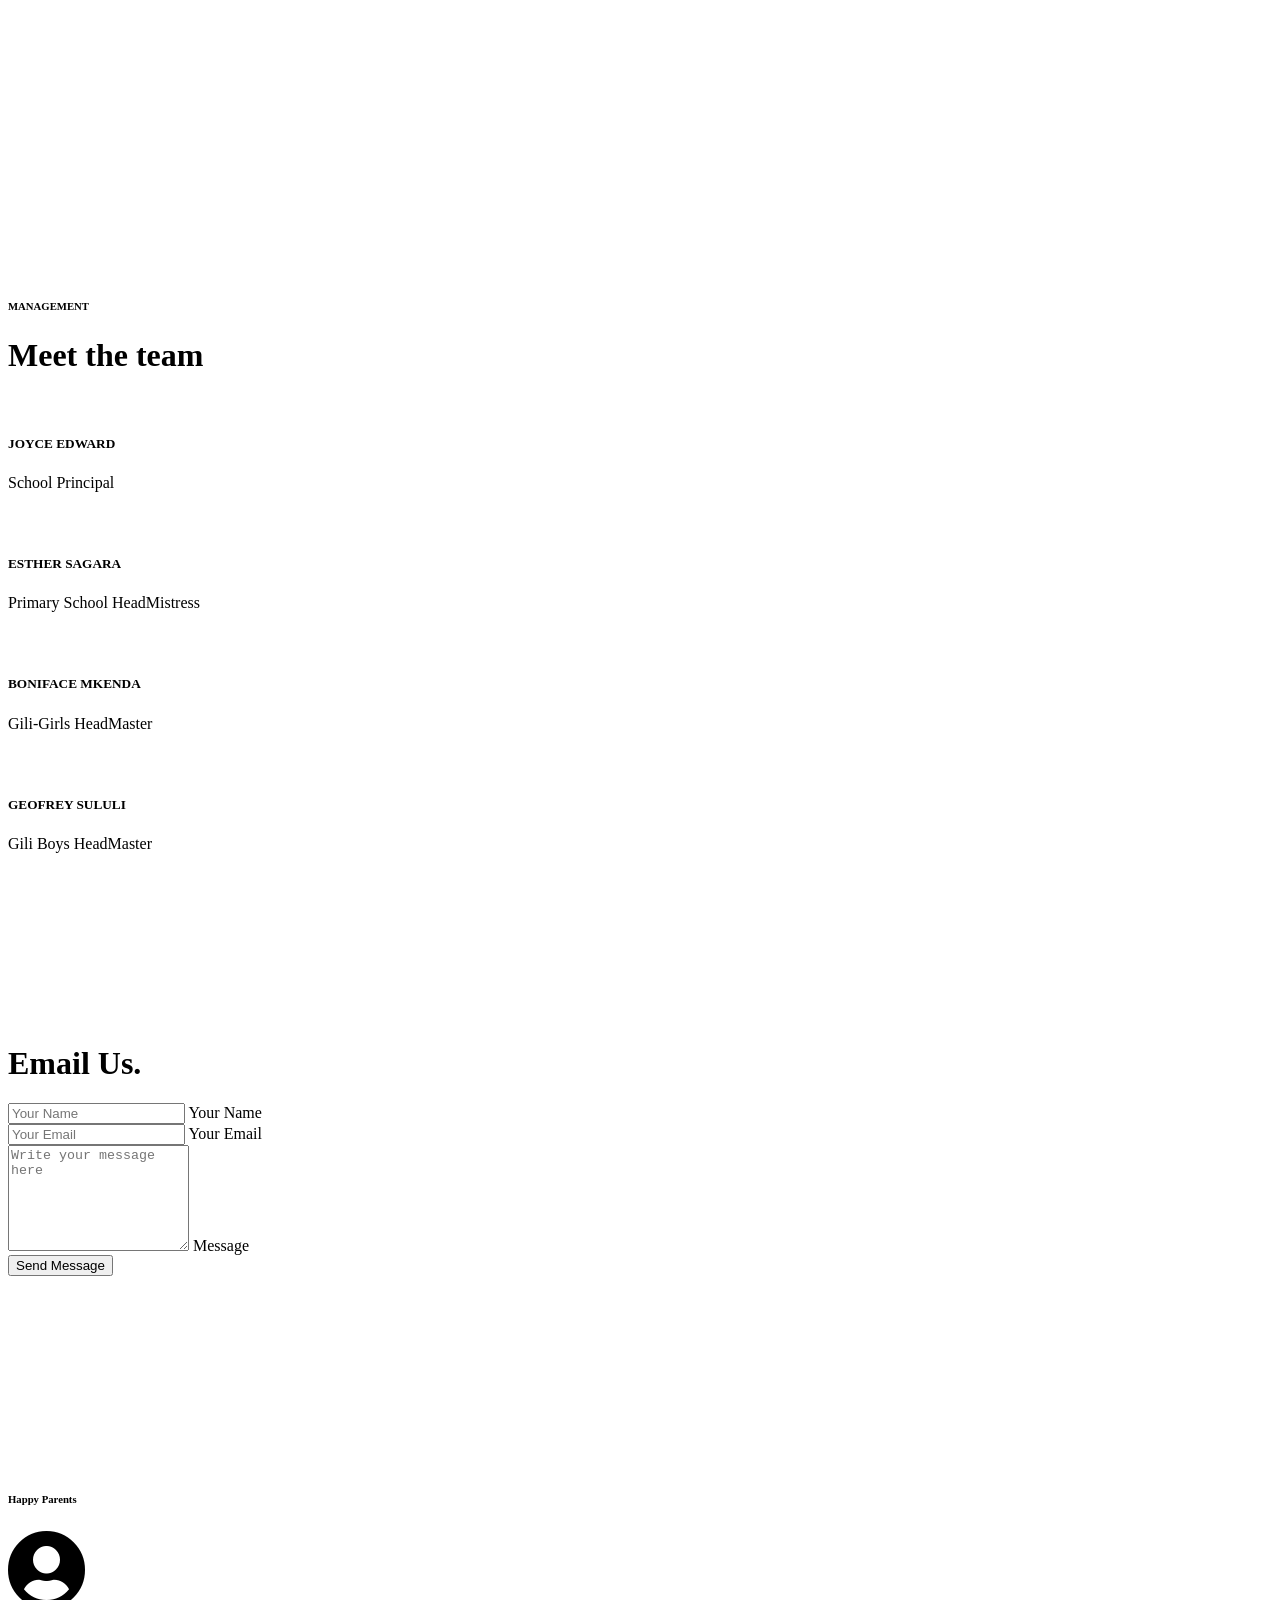
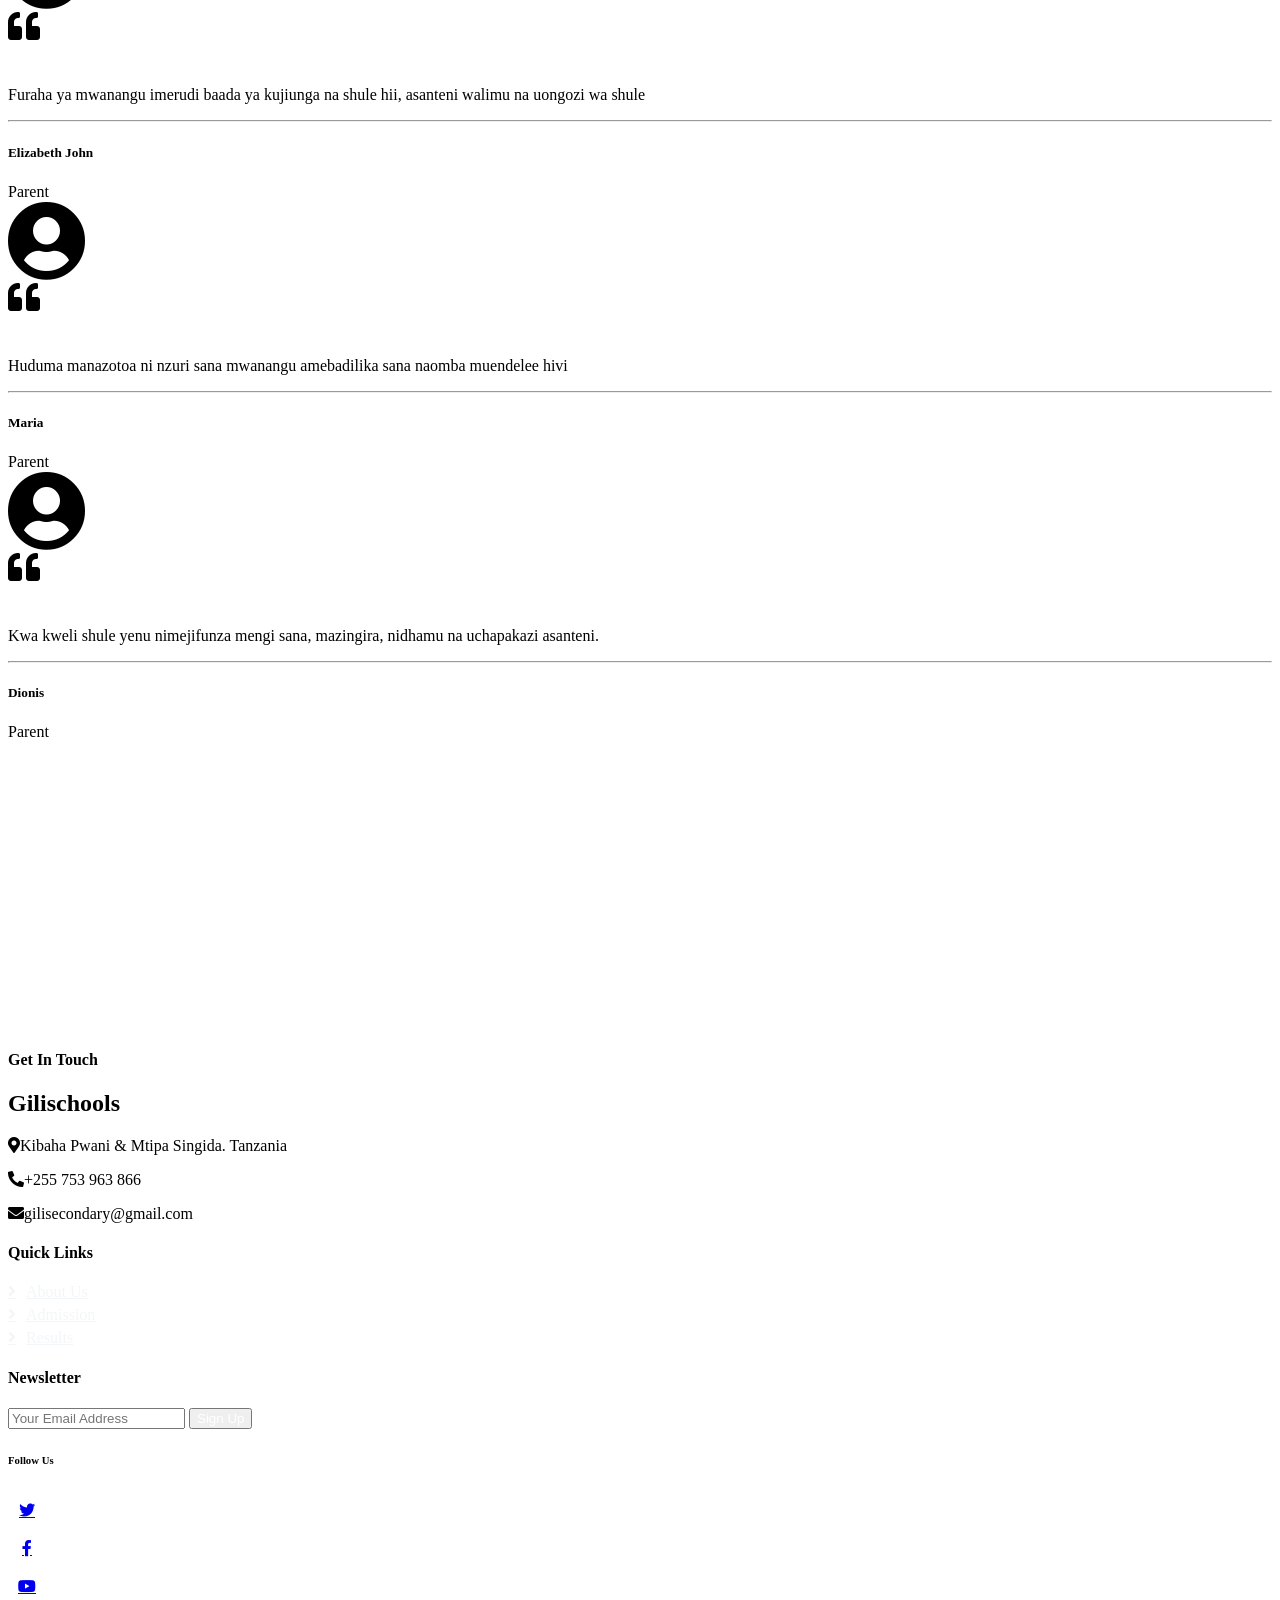
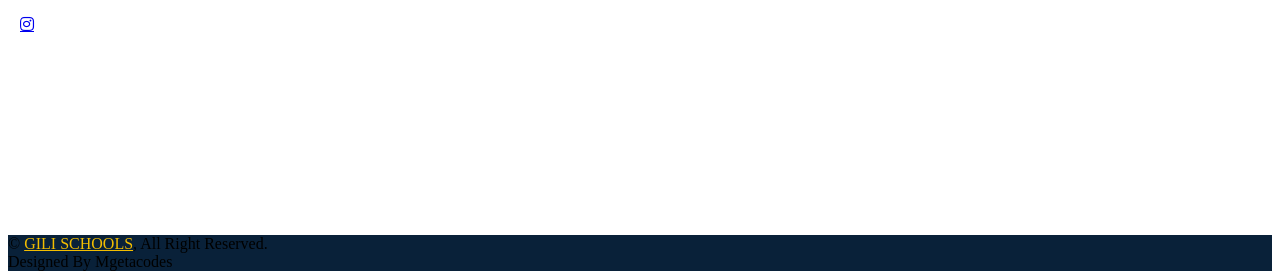
==== commit d36b3196: "Update index.html" ====
--- a/index.html
+++ b/index.html
@@ -31,18 +31,6 @@
     <!-- Template Stylesheet -->
     <link href="css/style.css" rel="stylesheet">
 </head>
-
-<div class="admission-ticker" lang="sw" role="region" aria-label="Tangazo la udahili 2027">
-  <span class="admission-ticker__label">UDAHILI 2027</span>
-  <div class="admission-ticker__viewport">
-    <div class="admission-ticker__track">
-      <p>Usaili kwa ajili ya udahili wa awali, darasa la kwanza na kidato cha kwanza 2027 unaendelea shuleni, Jumatatu mpaka Jumamosi. Pia nafasi za kuhamia kwa madarasa yasiyo ya mitihani zipo. Karibuni sana.</p>
-      <span class="admission-ticker__spark" aria-hidden="true">✦</span>
-      <p aria-hidden="true">Usaili kwa ajili ya udahili wa awali, darasa la kwanza na kidato cha kwanza 2027 unaendelea shuleni, Jumatatu mpaka Jumamosi. Pia nafasi za kuhamia kwa madarasa yasiyo ya mitihani zipo. Karibuni sana.</p>
-      <span class="admission-ticker__spark" aria-hidden="true">✦</span>
-    </div>
-  </div>
-</div>
     
 <body>
     <!-- Spinner Start -->
@@ -118,6 +106,20 @@
     </nav>
     <!-- Navbar End -->
 
+    <!-- Admissions Announcement Marquee Start -->
+    <div class="admission-ticker" role="region" aria-label="Tangazo la udahili">
+        <div class="admission-ticker__label">
+            <span>UDAHILI 2027</span>
+        </div>
+        <div class="admission-ticker__viewport">
+            <div class="admission-ticker__track">
+                <p>USAILI WA DARASA LA AWALI, DARASA LA KWANZA NA KIDATO CHA KWANZA 2027 UNAENDELEA SHULENI SIKU ZA JUMATATU HADI JUMAMOSI. NAFASI ZA KUHAMIA MADARASA YOTE YASIYO YA MITIHANI ZIPO. KARIBUNI SANA!</p>
+                <span class="admission-ticker__spark" aria-hidden="true">✦</span>
+                <p aria-hidden="true">USAILI WA DARASA LA AWALI, DARASA LA KWANZA NA KIDATO CHA KWANZA 2027 UNAENDELEA SHULENI SIKU ZA JUMATATU HADI JUMAMOSI. NAFASI ZA KUHAMIA MADARASA YOTE YASIYO YA MITIHANI ZIPO. KARIBUNI SANA!</p>
+                <span class="admission-ticker__spark" aria-hidden="true">✦</span>
+            </div>
+        </div>
+    </div>
 
     <!-- Carousel Start -->
     <div class="container-fluid p-0 wow fadeIn" data-wow-delay="0.1s">
--- a/css/style.css
+++ b/css/style.css
@@ -0,0 +1,439 @@
+/********** Template CSS **********/
+:root {
+    --primary: #F3BD00;
+    --secondary: #757575;
+    --light: #F3F6F8;
+    --dark: #0C2B4B;
+}
+
+.py-6 {
+    padding-top: 6rem;
+    padding-bottom: 6rem;
+}
+
+.my-6 {
+    margin-top: 6rem;
+    margin-bottom: 6rem;
+}
+
+.back-to-top {
+    position: fixed;
+    display: none;
+    right: 30px;
+    bottom: 30px;
+    z-index: 99;
+}
+
+
+/*** Spinner ***/
+#spinner {
+    opacity: 0;
+    visibility: hidden;
+    transition: opacity .5s ease-out, visibility 0s linear .5s;
+    z-index: 99999;
+}
+
+#spinner.show {
+    transition: opacity .5s ease-out, visibility 0s linear 0s;
+    visibility: visible;
+    opacity: 1;
+}
+
+
+/*** Button ***/
+.btn {
+    font-weight: 500;
+    transition: .5s;
+}
+
+.btn.btn-primary,
+.btn.btn-outline-primary:hover {
+    color: #FFFFFF;
+}
+
+.btn-square {
+    width: 38px;
+    height: 38px;
+}
+
+.btn-sm-square {
+    width: 32px;
+    height: 32px;
+}
+
+.btn-lg-square {
+    width: 48px;
+    height: 48px;
+}
+
+.btn-square,
+.btn-sm-square,
+.btn-lg-square {
+    padding: 0;
+    display: flex;
+    align-items: center;
+    justify-content: center;
+    font-weight: normal;
+}
+
+
+/*** Navbar ***/
+.navbar.sticky-top {
+    top: -100px;
+    transition: .5s;
+}
+
+.navbar .navbar-brand,
+.navbar a.btn {
+    height: 80px
+}
+
+.navbar .navbar-nav .nav-link {
+    margin-right: 30px;
+    padding: 25px 0;
+    color: var(--dark);
+    font-weight: 500;
+    text-transform: uppercase;
+    outline: none;
+}
+
+.navbar .navbar-nav .nav-link:hover,
+.navbar .navbar-nav .nav-link.active {
+    color: var(--primary);
+}
+
+.navbar .dropdown-toggle::after {
+    border: none;
+    content: "\f107";
+    font-family: "Font Awesome 5 Free";
+    font-weight: 900;
+    vertical-align: middle;
+    margin-left: 8px;
+}
+
+@media (max-width: 991.98px) {
+    .navbar .navbar-nav .nav-link  {
+        margin-right: 0;
+        padding: 10px 0;
+    }
+
+    .navbar .navbar-nav {
+        border-top: 1px solid #EEEEEE;
+    }
+}
+
+@media (min-width: 992px) {
+    .navbar .nav-item .dropdown-menu {
+        display: block;
+        border: none;
+        margin-top: 0;
+        top: 150%;
+        opacity: 0;
+        visibility: hidden;
+        transition: .5s;
+    }
+
+    .navbar .nav-item:hover .dropdown-menu {
+        top: 100%;
+        visibility: visible;
+        transition: .5s;
+        opacity: 1;
+    }
+}
+
+
+/*** Header ***/
+.carousel-caption {
+    top: 0;
+    left: 0;
+    right: 0;
+    bottom: 0;
+    display: flex;
+    align-items: center;
+    justify-content: center;
+    text-align: center;
+    background: rgba(0, 0, 0, .40);
+    z-index: 1;
+}
+
+.carousel-control-prev,
+.carousel-control-next {
+    width: 15%;
+}
+
+.carousel-control-prev-icon,
+.carousel-control-next-icon {
+    width: 3rem;
+    height: 3rem;
+    background-color: var(--primary);
+    border: 10px solid var(--primary);
+}
+
+@media (max-width: 768px) {
+    #header-carousel .carousel-item {
+        position: relative;
+        min-height: 450px;
+    }
+    
+    #header-carousel .carousel-item img {
+        position: absolute;
+        width: 100%;
+        height: 100%;
+        object-fit: cover;
+    }
+}
+
+.page-header {
+    background: linear-gradient(rgba(0, 0, 0, .75), rgba(0, 0, 0, .75)), url(../img/girls.jpg) center center no-repeat;
+    background-size: cover;
+}
+
+.breadcrumb-item+.breadcrumb-item::before {
+    color: #999999;
+}
+
+
+/*** Facts ***/
+@media (min-width: 991.98px) {
+    .facts {
+        position: relative;
+        margin-top: -75px;
+        z-index: 1;
+    }
+}
+
+
+/*** Courses ***/
+.courses {
+    min-height: 100vh;
+    background: linear-gradient(rgba(255, 255, 255, .9), rgba(255, 255, 255, .9)), url(../img/carousel-1.jpg) center center no-repeat;
+    background-attachment: fixed;
+    background-size: cover;
+}
+
+.courses-item .courses-overlay {
+    position: absolute;
+    width: 100%;
+    height: 0;
+    top: 0;
+    left: 0;
+    display: flex;
+    align-items: center;
+    justify-content: center;
+    background: rgba(0, 0, 0, .5);
+    overflow: hidden;
+    opacity: 0;
+    transition: .5s;
+}
+
+.courses-item:hover .courses-overlay {
+    height: 100%;
+    opacity: 1;
+}
+
+
+/*** Team ***/
+.team-items {
+    margin: -.75rem;
+}
+
+.team-item {
+    padding: .75rem;
+}
+
+.team-item::after {
+    position: absolute;
+    content: "";
+    width: 100%;
+    height: 0;
+    top: 0;
+    left: 0;
+    background: #FFFFFF;
+    transition: .5s;
+    z-index: -1;
+}
+
+.team-item:hover::after {
+    height: 100%;
+    background: var(--primary);
+}
+
+.team-item .team-social {
+    position: absolute;
+    width: 100%;
+    height: 0;
+    top: 0;
+    left: 0;
+    display: flex;
+    align-items: center;
+    justify-content: center;
+    background: rgba(0, 0, 0, .75);
+    overflow: hidden;
+    opacity: 0;
+    transition: .5s;
+}
+
+.team-item:hover .team-social {
+    height: 100%;
+    opacity: 1;
+}
+
+
+/*** Testimonial ***/
+.testimonial-carousel .owl-dots {
+    height: 40px;
+    margin-top: 25px;
+    display: flex;
+    align-items: center;
+    justify-content: center;
+}
+
+.testimonial-carousel .owl-dot {
+    position: relative;
+    display: inline-block;
+    margin: 0 5px;
+    width: 20px;
+    height: 20px;
+    background: transparent;
+    border: 2px solid var(--primary);
+    transition: .5s;
+}
+
+.testimonial-carousel .owl-dot.active {
+    width: 40px;
+    height: 40px;
+    background: var(--primary);
+}
+
+.testimonial-carousel .owl-item img {
+    width: 150px;
+    height: 150px;
+}
+
+
+/*** Footer ***/
+.footer .btn.btn-link {
+    display: block;
+    margin-bottom: 5px;
+    padding: 0;
+    text-align: left;
+    color: var(--light);
+    font-weight: normal;
+    text-transform: capitalize;
+    transition: .3s;
+}
+
+.footer .btn.btn-link::before {
+    position: relative;
+    content: "\f105";
+    font-family: "Font Awesome 5 Free";
+    font-weight: 900;
+    color: var(--light);
+    margin-right: 10px;
+}
+
+.footer .btn.btn-link:hover {
+    color: var(--primary);
+    letter-spacing: 1px;
+    box-shadow: none;
+}
+
+.copyright {
+    background: #092139;
+}
+
+.copyright a {
+    color: var(--primary);
+}
+
+.copyright a:hover {
+    color: var(--light);
+}
+
+
+:root {
+  --pine-deep: #082c47;
+  --sky: #55c7f2;
+}
+
+.admission-ticker {
+  display: flex;
+  min-height: 46px;
+  overflow: hidden;
+  color: var(--pine-deep);
+  background: var(--sky);
+}
+
+.admission-ticker__label {
+  display: flex;
+  flex: 0 0 auto;
+  align-items: center;
+  padding: 0 20px;
+  color: white;
+  background: var(--pine-deep);
+  font-size: 14px;
+  font-weight: 800;
+  letter-spacing: .15em;
+}
+
+.admission-ticker__viewport {
+  display: flex;
+  min-width: 0;
+  flex: 1;
+  align-items: center;
+  overflow: hidden;
+}
+
+.admission-ticker__track {
+  display: flex;
+  width: max-content;
+  flex: 0 0 auto;
+  align-items: center;
+  gap: 34px;
+  padding-left: 30px;
+  white-space: nowrap;
+  animation: admission-ticker-scroll 48s linear infinite;
+}
+
+.admission-ticker__track p {
+  margin: 0;
+  font-size: 15px;
+  font-weight: 600;
+  letter-spacing: .012em;
+}
+
+.admission-ticker:hover .admission-ticker__track,
+.admission-ticker:focus-within .admission-ticker__track {
+  animation-play-state: paused;
+}
+
+@keyframes admission-ticker-scroll {
+  to { transform: translateX(-50%); }
+}
+
+@media (max-width: 720px) {
+  .admission-ticker { min-height: 42px; }
+  .admission-ticker__label {
+    padding-inline: 12px;
+    font-size: 14px;
+    letter-spacing: .11em;
+  }
+  .admission-ticker__track {
+    gap: 24px;
+    padding-left: 20px;
+    animation-duration: 43s;
+  }
+  .admission-ticker__track p { font-size: 15px; }
+}
+
+@media (prefers-reduced-motion: reduce) {
+  .admission-ticker__track {
+    width: auto;
+    max-width: 100%;
+    flex-wrap: wrap;
+    white-space: normal;
+    animation: none;
+  }
+  .admission-ticker__track p[aria-hidden="true"],
+  .admission-ticker__spark { display: none; }
+}
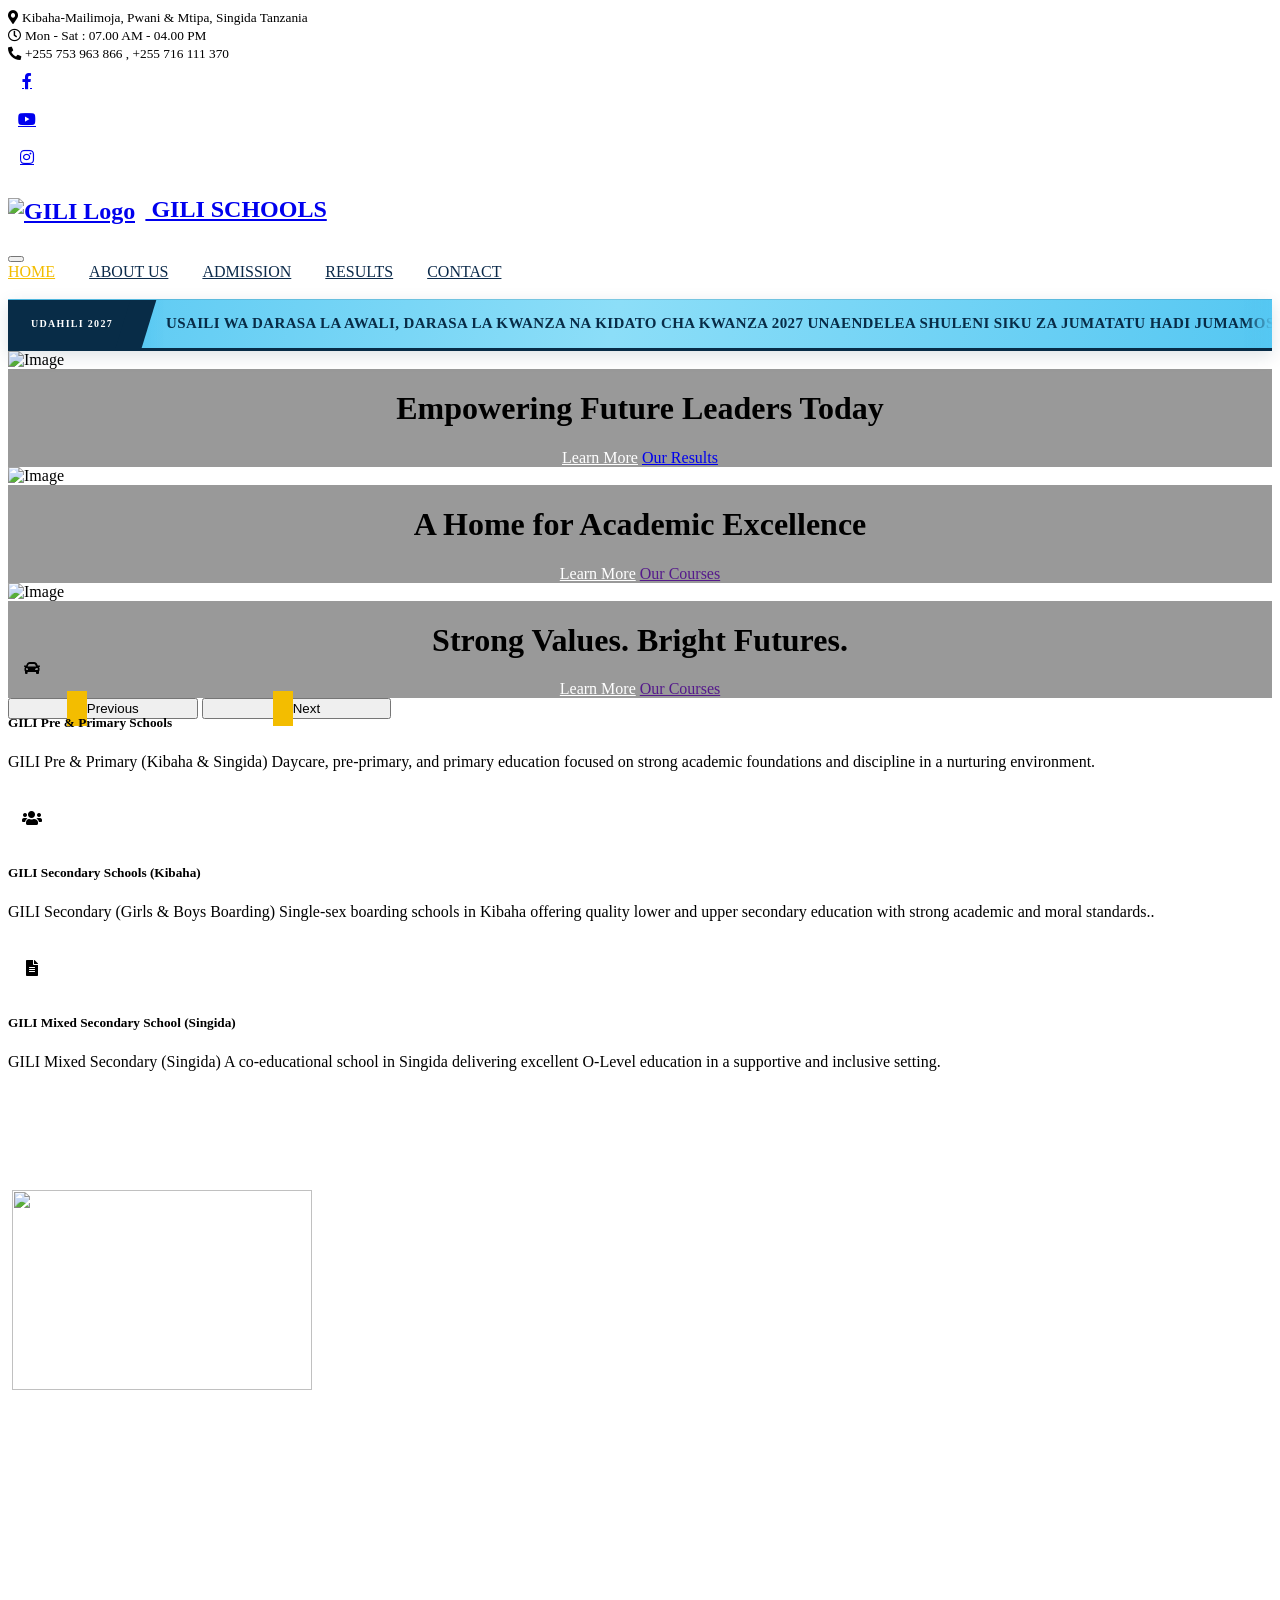
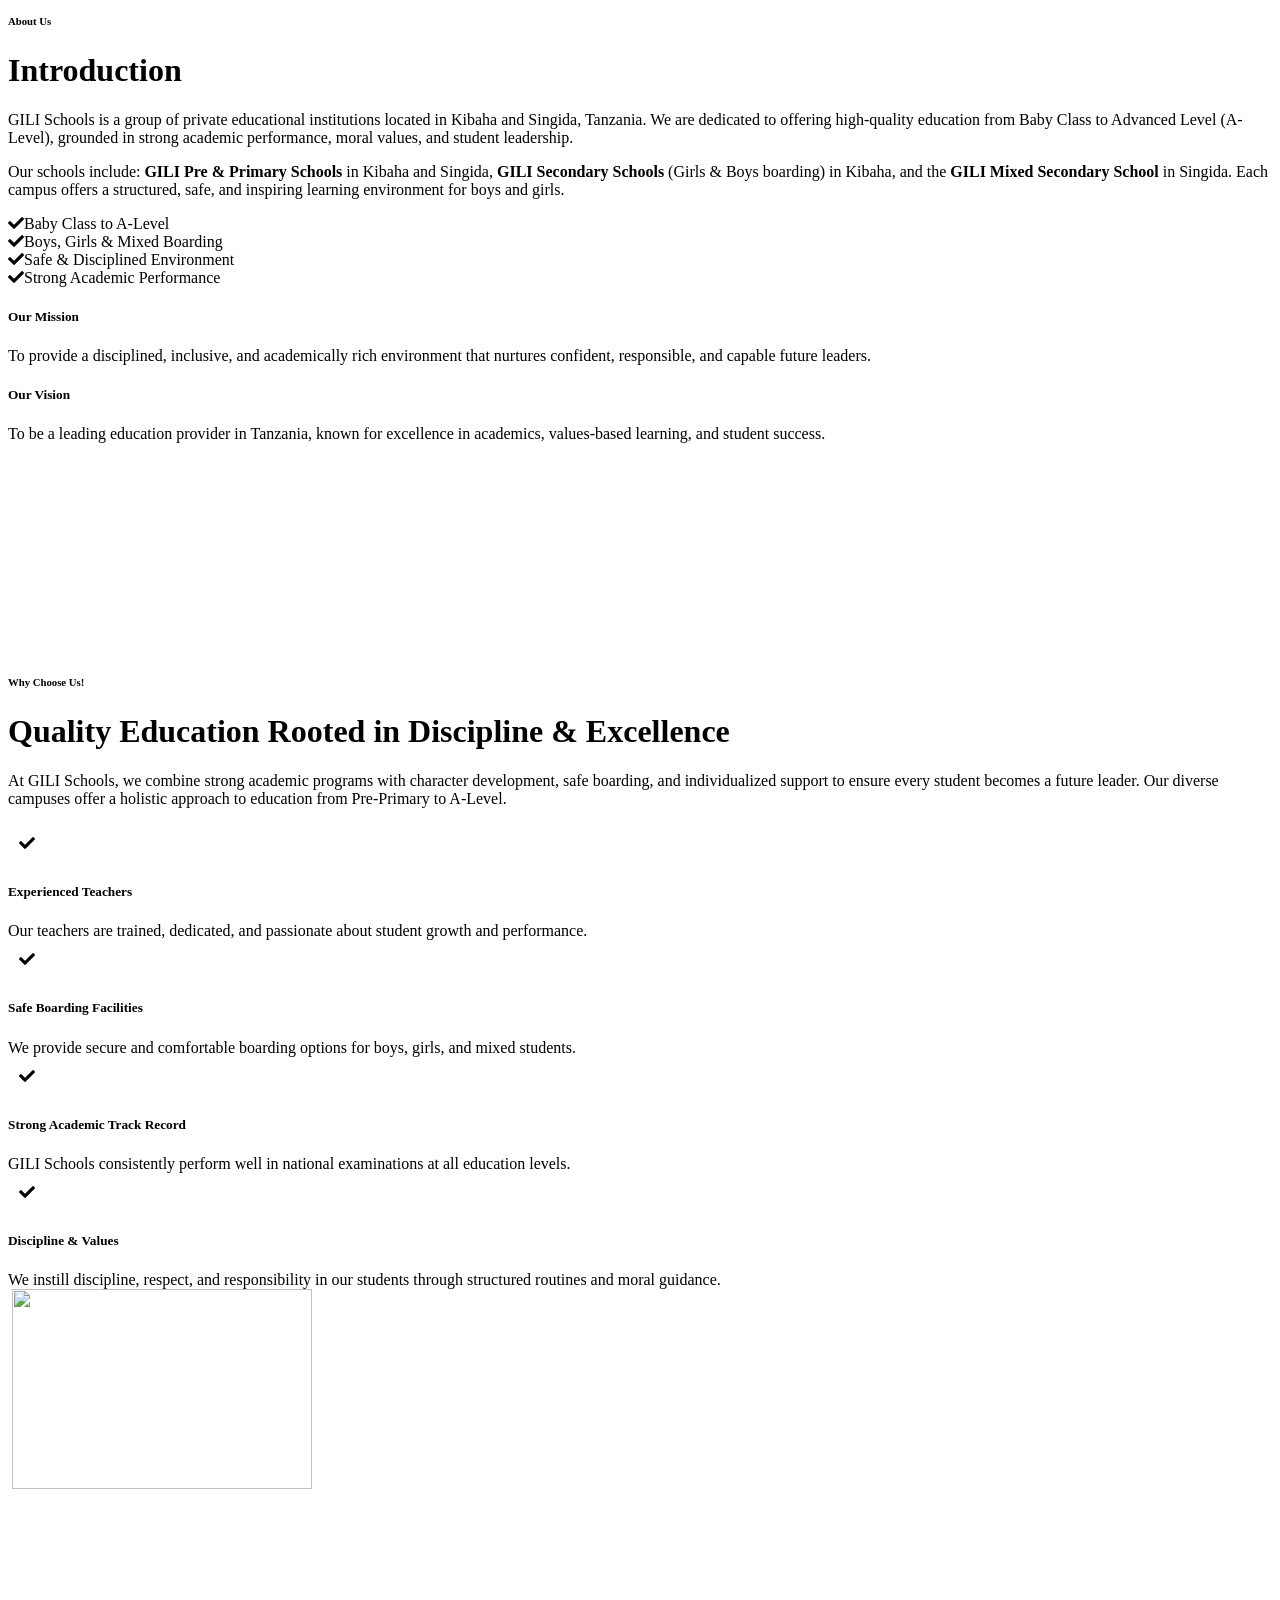
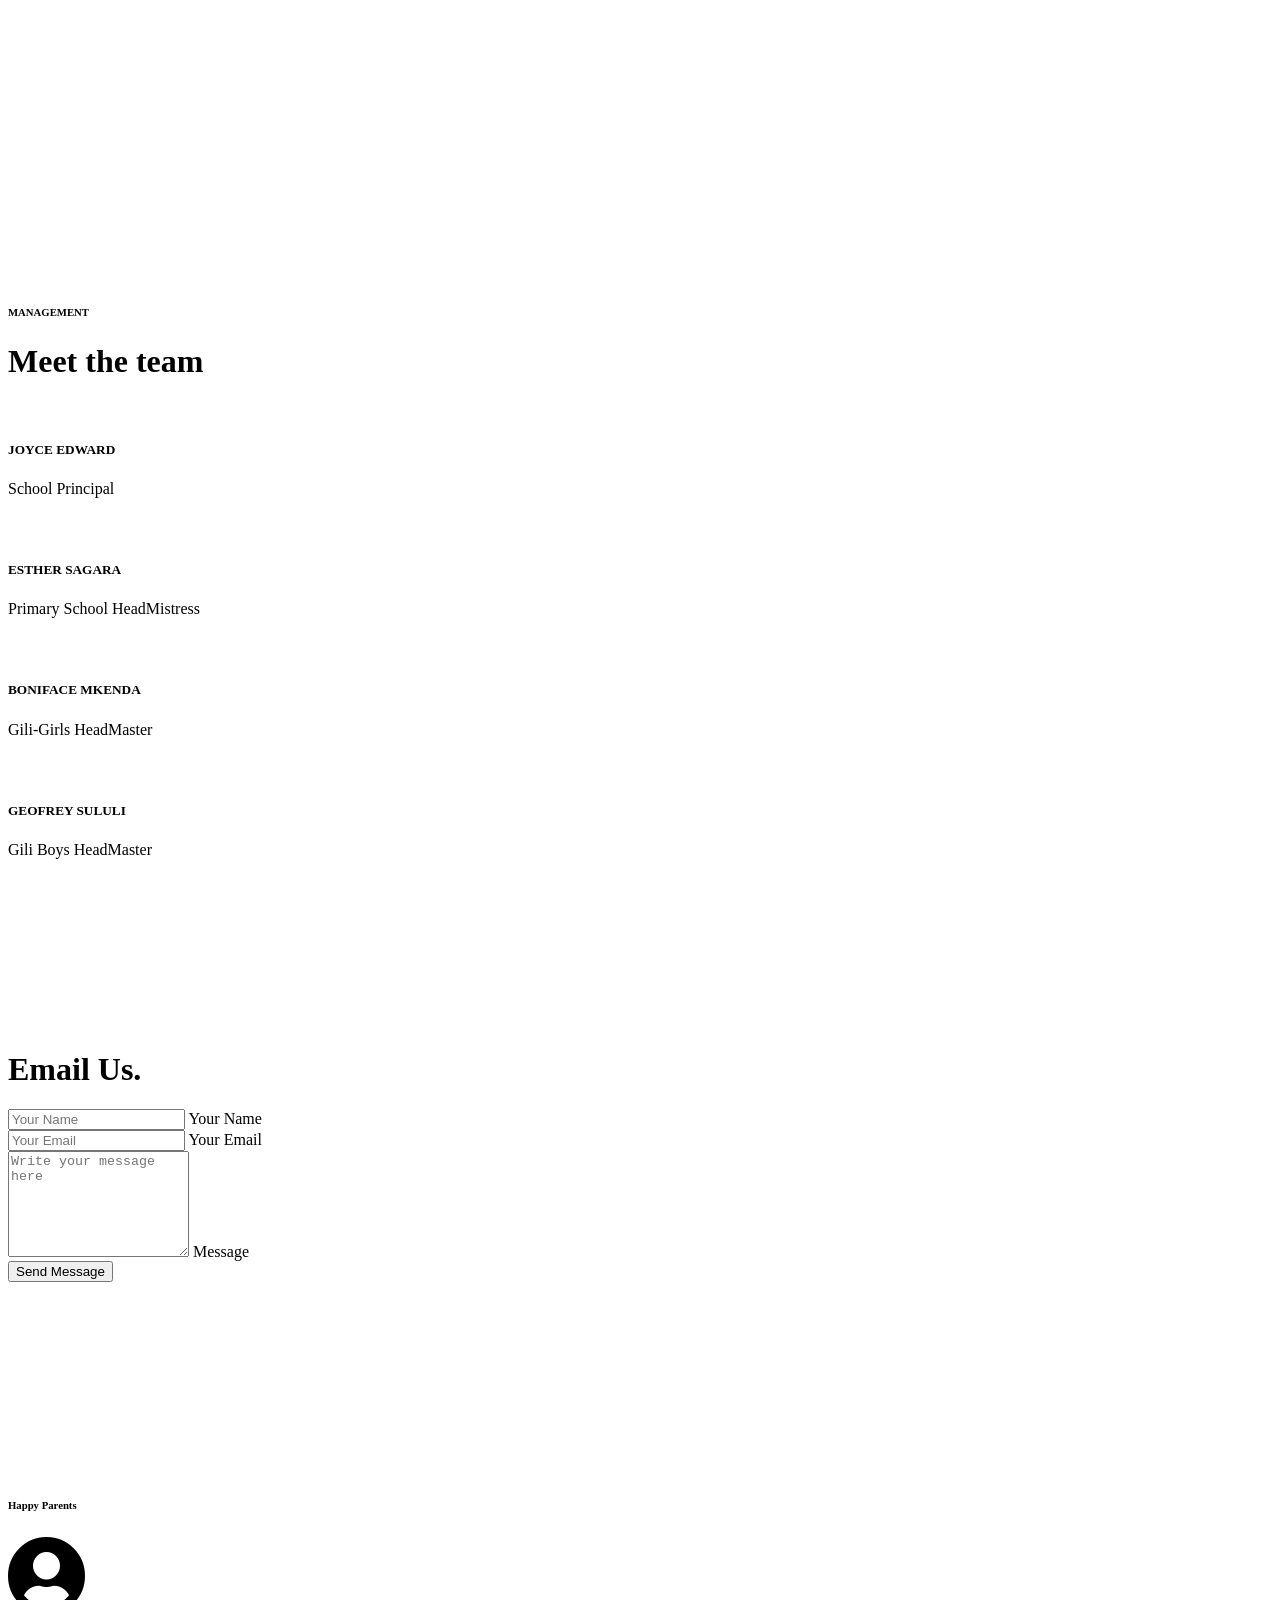
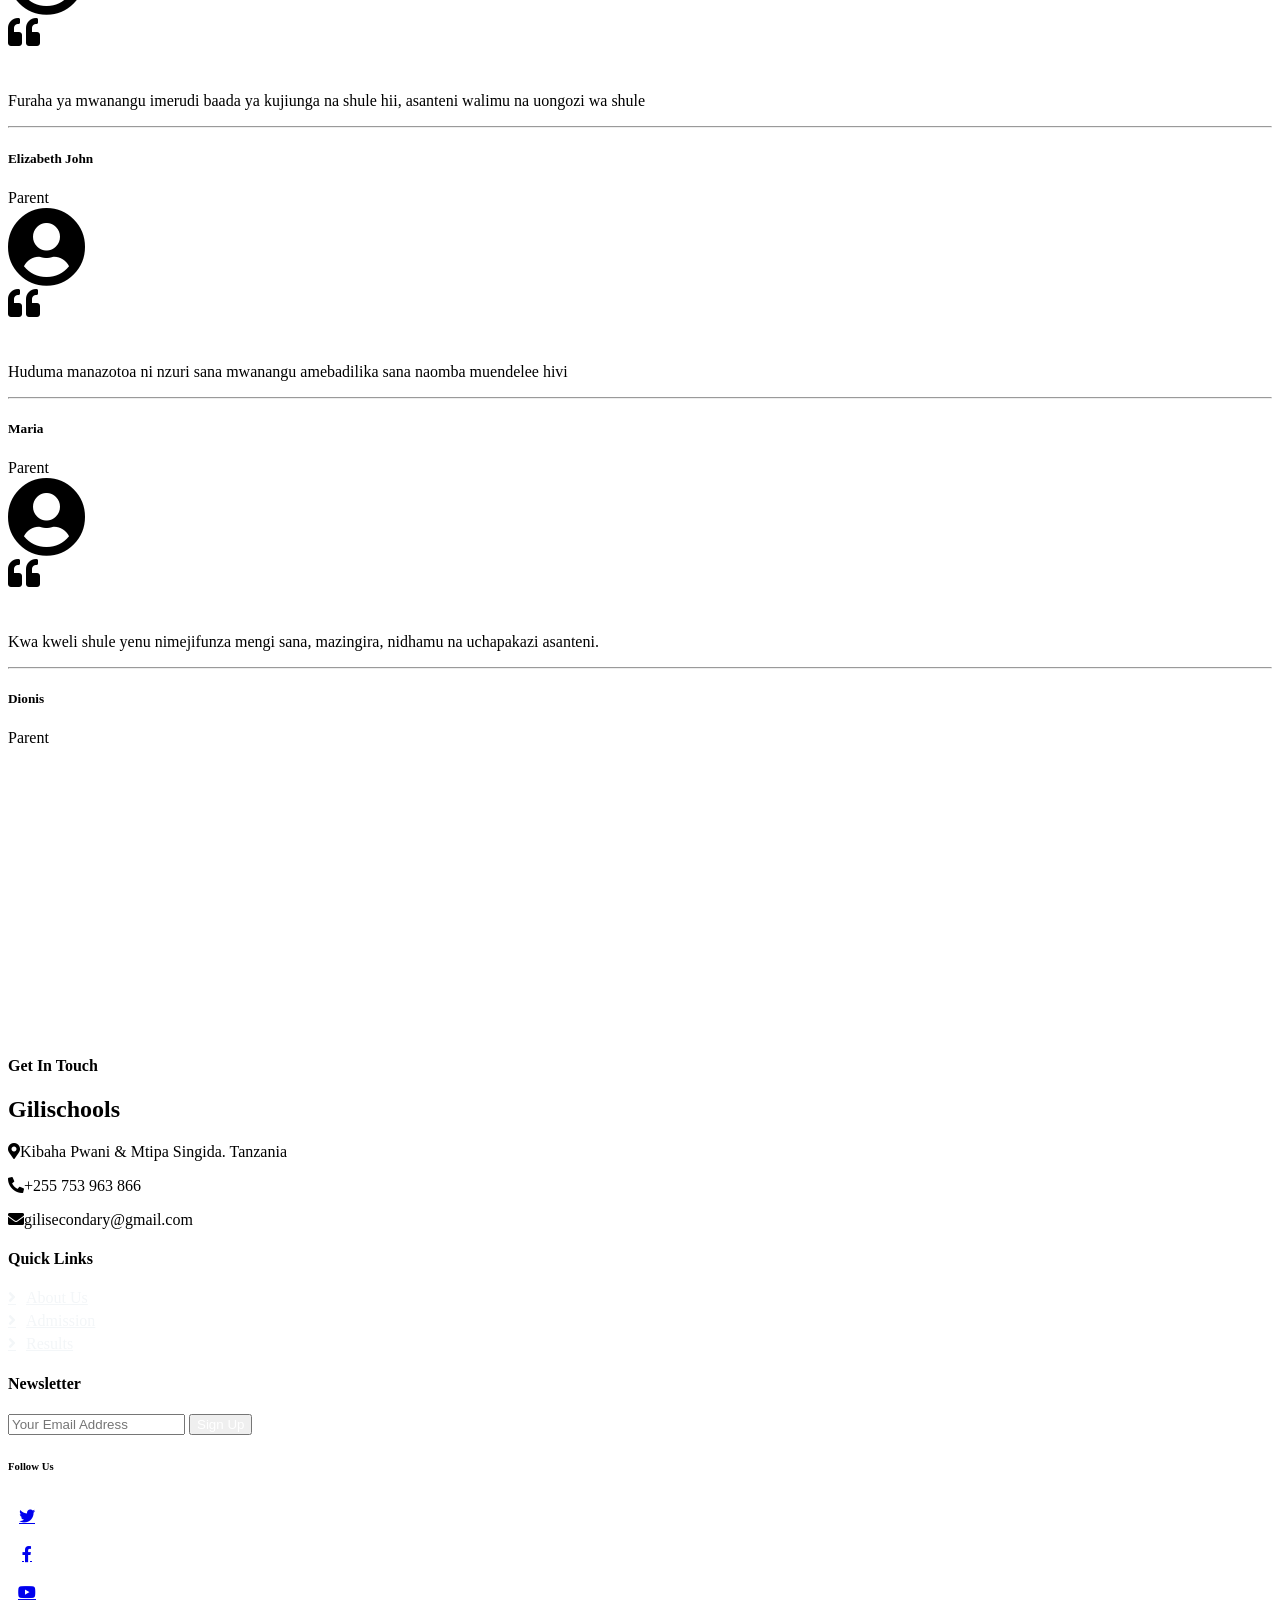
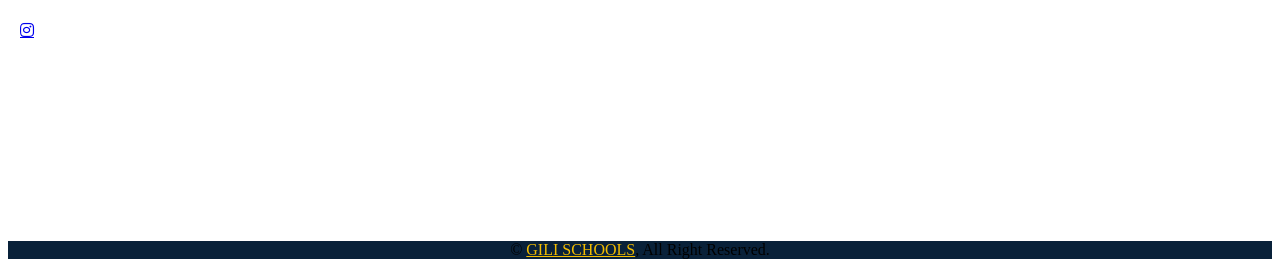
==== commit 0a71e411: "Update index.html" ====
--- a/index.html
+++ b/index.html
@@ -563,22 +563,17 @@
     </div>
     <!-- Footer End -->
 
-
     <!-- Copyright Start -->
-    <div class="container-fluid copyright text-light py-4 wow fadeIn" data-wow-delay="0.1s">
+    <center><div class="container-fluid copyright text-light py-4 wow fadeIn" data-wow-delay="0.1s">
         <div class="container">
             <div class="row">
                 <div class="col-md-6 text-center text-md-start mb-3 mb-md-0">
                     &copy; <a href="gilischoolstz.ac.tz">GILI SCHOOLS</a>, All Right Reserved.
                 </div>
-                <div class="col-md-6 text-center text-md-end">
-                    <!--/*** This template is free as long as you keep the footer author’s credit link/attribution link/backlink. If you'd like to use the template without the footer author’s credit link/attribution link/backlink, you can purchase the Credit Removal License from "https://htmlcodex.com/credit-removal". Thank you for your support. ***/-->
-                    Designed By Mgetacodes</a>
-                    
-                </div>
-            </div>
-        </div>
-    </div>
+            </div>
+        </div>
+    </div>
+    </center>
     <!-- Copyright End -->
 
 
--- a/css/style.css
+++ b/css/style.css
@@ -357,83 +357,163 @@
 }
 
 .admission-ticker {
-  display: flex;
-  min-height: 46px;
-  overflow: hidden;
-  color: var(--pine-deep);
-  background: var(--sky);
-}
-
-.admission-ticker__label {
-  display: flex;
-  flex: 0 0 auto;
-  align-items: center;
-  padding: 0 20px;
-  color: white;
-  background: var(--pine-deep);
-  font-size: 14px;
-  font-weight: 800;
-  letter-spacing: .15em;
-}
-
-.admission-ticker__viewport {
-  display: flex;
-  min-width: 0;
-  flex: 1;
-  align-items: center;
-  overflow: hidden;
-}
-
-.admission-ticker__track {
-  display: flex;
-  width: max-content;
-  flex: 0 0 auto;
-  align-items: center;
-  gap: 34px;
-  padding-left: 30px;
-  white-space: nowrap;
-  animation: admission-ticker-scroll 48s linear infinite;
-}
-
-.admission-ticker__track p {
-  margin: 0;
-  font-size: 15px;
-  font-weight: 600;
-  letter-spacing: .012em;
-}
-
-.admission-ticker:hover .admission-ticker__track,
-.admission-ticker:focus-within .admission-ticker__track {
-  animation-play-state: paused;
-}
-
-@keyframes admission-ticker-scroll {
-  to { transform: translateX(-50%); }
-}
-
-@media (max-width: 720px) {
-  .admission-ticker { min-height: 42px; }
-  .admission-ticker__label {
-    padding-inline: 12px;
-    font-size: 14px;
-    letter-spacing: .11em;
-  }
-  .admission-ticker__track {
-    gap: 24px;
-    padding-left: 20px;
-    animation-duration: 43s;
-  }
-  .admission-ticker__track p { font-size: 15px; }
-}
-
-@media (prefers-reduced-motion: reduce) {
-  .admission-ticker__track {
-    width: auto;
-    max-width: 100%;
-    flex-wrap: wrap;
-    white-space: normal;
-    animation: none;
-  }
-  .admission-ticker__track p[aria-hidden="true"],
-  .admission-ticker__spark { display: none; }
-}
+            --pine-deep: #082c47;
+            --sky: #55c7f2;
+            --pink: #ed4b9b;
+            position: relative;
+            z-index: 5;
+            display: flex;
+            min-height: 48px;
+            width: 100%;
+            overflow: hidden;
+            color: var(--pine-deep);
+            background: linear-gradient(105deg, #55c7f2 0%, #8cdef8 48%, #55c7f2 100%);
+            border-top: 1px solid rgba(8, 44, 71, .12);
+            border-bottom: 3px solid var(--pine-deep);
+            box-shadow: 0 5px 16px rgba(8, 44, 71, .13);
+        }
+
+        .admission-ticker__label {
+            position: relative;
+            z-index: 2;
+            display: flex;
+            flex: 0 0 auto;
+            align-items: center;
+            gap: 10px;
+            padding: 0 23px;
+            color: #fff;
+            background: var(--pine-deep);
+            font-size: 10px;
+            font-weight: 900;
+            letter-spacing: .13em;
+            white-space: nowrap;
+        }
+
+        .admission-ticker__label::after {
+            content: "";
+            position: absolute;
+            top: 0;
+            right: -13px;
+            width: 26px;
+            height: 100%;
+            background: var(--pine-deep);
+            transform: skewX(-17deg);
+        }
+
+        .admission-ticker__label-mark {
+            display: grid;
+            place-items: center;
+            width: 23px;
+            height: 23px;
+            color: var(--pine-deep);
+            background: var(--sky);
+            border: 1px solid rgba(255,255,255,.8);
+            border-radius: 50%;
+            font-size: 12px;
+        }
+
+        .admission-ticker__viewport {
+            position: relative;
+            display: flex;
+            min-width: 0;
+            flex: 1;
+            align-items: center;
+            overflow: hidden;
+        }
+
+        .admission-ticker__viewport::before,
+        .admission-ticker__viewport::after {
+            content: "";
+            position: absolute;
+            z-index: 1;
+            top: 0;
+            bottom: 0;
+            width: 28px;
+            pointer-events: none;
+        }
+
+        .admission-ticker__viewport::before {
+            left: 0;
+            background: linear-gradient(90deg, rgba(85,199,242,.95), transparent);
+        }
+
+        .admission-ticker__viewport::after {
+            right: 0;
+            background: linear-gradient(270deg, rgba(85,199,242,.95), transparent);
+        }
+
+        .admission-ticker__track {
+            display: flex;
+            width: max-content;
+            flex: 0 0 auto;
+            align-items: center;
+            gap: 26px;
+            padding-left: 30px;
+            white-space: nowrap;
+            animation: admission-ticker-scroll 48s linear infinite;
+            will-change: transform;
+        }
+
+        .admission-ticker__track p {
+            margin: 0;
+            color: var(--pine-deep);
+            font-size: 15px;
+            line-height: 1.45;
+            font-weight: 800;
+            letter-spacing: .025em;
+        }
+
+        .admission-ticker__spark {
+            color: #fff;
+            font-size: 16px;
+            text-shadow: 0 1px 3px rgba(8,44,71,.25);
+        }
+
+        .admission-ticker:hover .admission-ticker__track,
+        .admission-ticker:focus-within .admission-ticker__track {
+            animation-play-state: paused;
+        }
+
+        @keyframes admission-ticker-scroll {
+            to { transform: translateX(-50%); }
+        }
+
+        @media (max-width: 720px) {
+            .admission-ticker { min-height: 43px; }
+            .admission-ticker__label {
+                gap: 7px;
+                padding: 0 13px;
+                font-size: 8px;
+                letter-spacing: .08em;
+            }
+            .admission-ticker__label-mark {
+                width: 19px;
+                height: 19px;
+                font-size: 10px;
+            }
+            .admission-ticker__track {
+                gap: 20px;
+                padding-left: 22px;
+                animation-duration: 43s;
+            }
+            .admission-ticker__track p { font-size: 12px; }
+            .admission-ticker__spark { font-size: 13px; }
+        }
+
+        @media (max-width: 380px) {
+            .admission-ticker__label { padding-inline: 9px; }
+            .admission-ticker__label-mark { display: none; }
+        }
+
+        @media (prefers-reduced-motion: reduce) {
+            .admission-ticker__track {
+                width: auto;
+                max-width: 100%;
+                flex-wrap: wrap;
+                white-space: normal;
+                animation: none;
+                padding: 8px 14px;
+            }
+            .admission-ticker__track p[aria-hidden="true"],
+            .admission-ticker__spark { display: none; }
+        }
